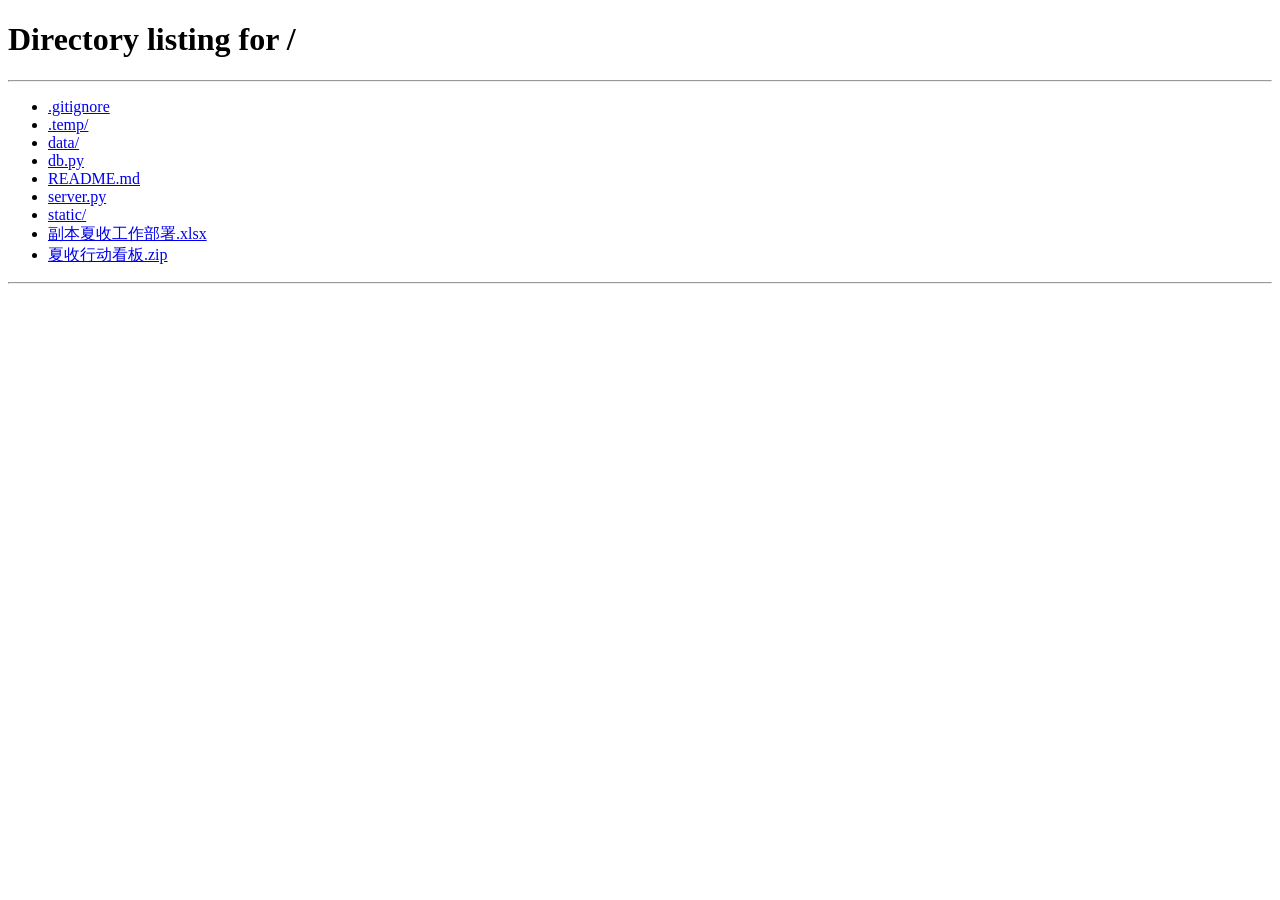
==== static/admin.html @ c6f25fa0 "feat: remove all english text, update title, set font color to white" ====
<!DOCTYPE html>
<html lang="zh-CN">
<head>
<meta charset="UTF-8">
<meta name="viewport" content="width=device-width, initial-scale=1.0">
<title>管理后台 · 夏收行动标准化穿透部署</title>
<style>
@import url('https://fonts.googleapis.com/css2?family=Orbitron:wght@400;700;900&family=Noto+Sans+SC:wght@300;400;500;700;900&display=swap');

*{margin:0;padding:0;box-sizing:border-box}

:root{
  --bg-deep:#1c3f7a;
  --bg-dark:#2860a8;
  --bg-panel:#3888d0;
  --bg-card:rgba(60,140,220,.85);
  --bg-card-hover:rgba(80,160,240,.9);
  --bg-input:rgba(40,100,180,.9);

  --cyan:#38d0ff;
  --cyan-dim:#28baee;
  --cyan-glow:rgba(56,208,255,.24);
  --cyan-bg:rgba(56,208,255,.12);
  --blue:#5a9eff;
  --blue-bright:#82c2ff;
  --blue-glow:rgba(90,158,255,.24);
  --blue-bg:rgba(90,158,255,.12);
  --teal:#50ffe0;
  --teal-dim:#28e0ba;
  --teal-glow:rgba(80,255,224,.2);
  --aurora:#9e8cfc;
  --aurora-glow:rgba(158,140,252,.2);

  --text-primary:#ffffff;
  --text-secondary:#ffffff;
  --text-dim:#e8f4ff;
  --text-accent:#ffffff;

  --border:rgba(120,200,255,.38);
  --border-hover:rgba(140,220,255,.6);
  --border-active:rgba(160,230,255,.8);
  --divider:rgba(140,200,255,.18);

  --glow-sm:0 0 10px rgba(80,180,255,.2);
  --glow-md:0 0 24px rgba(80,180,255,.14);
  --shadow-panel:0 4px 24px rgba(0,10,40,.22);

  --radius:4px;
  --font-display:'Orbitron','Noto Sans SC',monospace;
  --font-body:'Noto Sans SC','Microsoft YaHei',sans-serif;
}

body{font-family:var(--font-body);background-color:var(--bg-deep);background-image:url('/static/background.png');background-size:cover;background-position:center center;background-repeat:no-repeat;background-attachment:fixed;color:var(--text-primary);line-height:1.6;overflow-x:hidden;-webkit-font-smoothing:antialiased}

/* 全局背景：图片蓝色遮罩 + 极淡网格 */
body::before{content:'';position:fixed;inset:0;pointer-events:none;z-index:0;
  background:radial-gradient(ellipse at center,rgba(18,42,90,.82) 0%,rgba(18,42,90,.68) 35%,rgba(18,42,90,.5) 70%,rgba(18,42,90,.45) 100%)}
body::after{content:'';position:fixed;inset:0;pointer-events:none;z-index:0;
  background:linear-gradient(rgba(0,180,255,.035) 1px,transparent 1px),
             linear-gradient(90deg,rgba(0,180,255,.035) 1px,transparent 1px);
  background-size:60px 60px}
body>*{position:relative;z-index:1}

@keyframes fadeIn{from{opacity:0;transform:translateY(8px)}to{opacity:1;transform:translateY(0)}}
@keyframes scanline{0%{top:-2px}100%{top:100%}}

/* ---- 顶部 ---- */
.admin-header{
  background:linear-gradient(180deg,rgba(28,68,130,.98),rgba(22,56,110,.95));
  padding:14px 28px;display:flex;align-items:center;gap:16px;position:relative;
  overflow:hidden;flex-wrap:wrap;border-bottom:1px solid var(--border-hover);
  box-shadow:0 2px 20px rgba(0,0,0,.3)}
.admin-header::before{content:'';position:absolute;top:0;left:0;right:0;height:2px;
  background:linear-gradient(90deg,transparent 5%,var(--cyan) 25%,var(--blue-bright) 50%,var(--cyan) 75%,transparent 95%)}
.admin-header h1{font-family:var(--font-display);font-size:18px;color:var(--cyan);
  letter-spacing:4px;text-shadow:0 0 12px var(--cyan-glow)}
.admin-header .badge-admin{padding:3px 12px;font-size:10px;color:var(--aurora);
  border:1px solid rgba(124,92,252,.4);border-radius:3px;letter-spacing:2px;
  background:rgba(124,92,252,.08)}
.admin-header .spacer{flex:1}
.admin-header .back-btn{padding:7px 18px;border:1px solid rgba(0,212,255,.2);
  border-radius:3px;background:transparent;color:var(--text-secondary);cursor:pointer;
  font-family:inherit;font-size:13px;transition:all .25s;letter-spacing:1px;text-decoration:none}
.admin-header .back-btn:hover{border-color:var(--cyan);color:var(--cyan);box-shadow:var(--glow-sm)}

/* ---- 布局 ---- */
.admin-layout{display:grid;grid-template-columns:200px 1fr;min-height:calc(100vh - 54px)}
.admin-nav{background:linear-gradient(180deg,var(--bg-panel),var(--bg-dark));
  padding:20px 0;position:sticky;top:0;align-self:start;height:calc(100vh - 54px);overflow-y:auto;
  border-right:1px solid var(--border)}
.admin-nav::before{content:'';position:absolute;top:0;left:0;right:0;bottom:0;
  background:radial-gradient(ellipse at 50% 0%,rgba(0,212,255,.06),transparent 60%);pointer-events:none}

.nav-item{display:flex;align-items:center;gap:12px;padding:14px 24px;color:var(--text-dim);
  cursor:pointer;font-size:13px;letter-spacing:2px;transition:all .25s;
  border-left:3px solid transparent;position:relative}
.nav-item:hover{color:var(--text-secondary);background:rgba(0,212,255,.03)}
.nav-item.active{color:var(--cyan);background:linear-gradient(90deg,rgba(0,212,255,.08),transparent);
  border-left-color:var(--cyan);font-weight:700;
  text-shadow:0 0 8px var(--cyan-glow)}
.nav-item .nav-icon{font-size:14px;width:20px;text-align:center;font-family:var(--font-display);opacity:.7}
.nav-section-title{padding:18px 24px 8px;font-size:10px;color:var(--text-dim);letter-spacing:3px;
  border-top:1px solid var(--divider);margin-top:8px;text-transform:uppercase}
.nav-section-title:first-child{border-top:none;margin-top:0}

.admin-main{padding:24px 28px;max-width:1400px}
.tab-panel{display:none}
.tab-panel.active{display:block;animation:fadeIn .3s}

/* ---- 通用组件 ---- */
.panel-title{font-size:16px;font-weight:700;color:var(--cyan);margin-bottom:18px;
  padding-left:14px;border-left:3px solid var(--cyan);letter-spacing:3px;display:flex;align-items:center;gap:12px;
  text-shadow:0 0 8px var(--cyan-glow)}
.panel-title .count{font-size:12px;color:var(--text-dim);font-weight:400;letter-spacing:1px}

.toolbar{display:flex;gap:12px;margin-bottom:18px;flex-wrap:wrap;align-items:center}
.search-box{flex:1;min-width:220px;position:relative}
.search-box input,.search-box select{width:100%;height:38px;border:1px solid var(--border);
  border-radius:var(--radius);padding:0 14px;font-size:13px;outline:none;
  background:var(--bg-input);color:var(--text-primary);font-family:inherit;transition:all .25s}
.search-box input:focus,.search-box select:focus{border-color:var(--cyan);
  box-shadow:0 0 0 3px var(--cyan-glow);background:rgba(0,212,255,.04)}
.search-box select option{background:var(--bg-dark);color:var(--text-primary)}
.search-box.with-icon input{padding-left:38px}
.search-box .icon{position:absolute;left:12px;top:50%;transform:translateY(-50%);
  color:var(--text-dim);font-size:14px;pointer-events:none}

.btn{padding:7px 16px;border:none;border-radius:var(--radius);font-size:12px;
  font-family:inherit;cursor:pointer;transition:all .25s;letter-spacing:1px;font-weight:700;
  display:inline-flex;align-items:center;gap:6px}
.btn-primary{background:linear-gradient(135deg,var(--cyan-dim),var(--blue));color:#fff;
  text-shadow:0 1px 2px rgba(0,0,0,.3)}
.btn-primary:hover{box-shadow:0 0 16px var(--cyan-glow);filter:brightness(1.1);transform:translateY(-1px)}
.btn-ghost{background:transparent;color:var(--text-secondary);border:1px solid var(--border)}
.btn-ghost:hover{border-color:var(--cyan);color:var(--cyan);box-shadow:var(--glow-sm)}
.btn-danger{background:transparent;color:#ff4c6a;border:1px solid rgba(255,76,106,.3)}
.btn-danger:hover{background:rgba(255,76,106,.06);border-color:#ff4c6a}
.btn-sm{padding:4px 10px;font-size:11px}

/* 统计卡片 */
.stat-grid{display:grid;grid-template-columns:repeat(auto-fill,minmax(200px,1fr));gap:14px;margin-bottom:24px}
.stat-card{background:var(--bg-card);
  border:1px solid var(--border);border-radius:var(--radius);padding:18px;
  box-shadow:var(--shadow-panel);position:relative;overflow:hidden}
.stat-card::before{content:'';position:absolute;top:0;left:0;right:0;height:2px;
  background:linear-gradient(90deg,var(--cyan),var(--blue));opacity:.6}
.stat-card .stat-label{font-size:11px;color:var(--text-dim);letter-spacing:2px;margin-bottom:8px}
.stat-card .stat-value{font-size:32px;font-weight:900;color:var(--cyan);
  font-family:var(--font-display);line-height:1;
  text-shadow:0 0 12px var(--cyan-glow)}
.stat-card .stat-sub{font-size:11px;color:var(--text-dim);margin-top:8px}

/* 表格 */
.data-table{width:100%;border-collapse:collapse;background:var(--bg-card);
  border-radius:var(--radius);overflow:hidden;box-shadow:var(--shadow-panel);font-size:12px}
.data-table thead{background:var(--bg-dark)}
.data-table th{padding:11px 14px;text-align:left;font-weight:700;color:var(--text-secondary);
  letter-spacing:1px;border-bottom:1px solid var(--border-hover);font-size:11px;white-space:nowrap}
.data-table td{padding:10px 14px;border-bottom:1px solid var(--divider);color:var(--text-primary)}
.data-table tbody tr{transition:background .15s}
.data-table tbody tr:hover{background:rgba(0,212,255,.04)}
.data-table tbody tr:last-child td{border-bottom:none}

.tag{display:inline-block;padding:2px 10px;border-radius:3px;font-size:10px;letter-spacing:1px;font-weight:700}
.tag-public{background:rgba(0,212,255,.1);color:var(--cyan)}
.tag-business{background:rgba(0,255,200,.1);color:var(--teal)}
.tag-education{background:rgba(124,92,252,.1);color:var(--aurora)}
.tag-industry{background:rgba(255,170,0,.1);color:#ffaa00}
.tag-admin{background:linear-gradient(135deg,var(--cyan-dim),var(--blue));color:#fff}
.tag-active{background:rgba(0,255,200,.08);color:var(--teal)}
.tag-stopped{background:rgba(255,255,255,.05);color:var(--text-dim)}

/* 权限矩阵 */
.access-grid{overflow-x:auto;background:var(--bg-card);border-radius:var(--radius);
  box-shadow:var(--shadow-panel);padding:18px;border:1px solid var(--border)}
.access-matrix{border-collapse:collapse;width:100%;min-width:600px}
.access-matrix th,.access-matrix td{padding:10px 8px;text-align:center;border:1px solid var(--divider);font-size:12px}
.access-matrix th{background:var(--bg-dark);color:var(--text-secondary);font-weight:700;letter-spacing:1px;font-size:11px}
.access-matrix th.row-h{background:transparent;text-align:right;padding-right:14px;border-left:none}
.access-matrix td.cell{cursor:pointer;transition:all .2s;user-select:none}
.access-matrix td.cell:hover{background:rgba(0,212,255,.06)}
.access-matrix td.cell.checked{background:linear-gradient(135deg,rgba(0,212,255,.15),rgba(46,125,255,.1));
  color:var(--cyan);font-weight:900;font-size:16px;
  box-shadow:inset 0 0 12px var(--cyan-glow)}
.access-matrix td.cell.checked::after{content:'✓'}

/* 记录卡片 */
.record-list{display:flex;flex-direction:column;gap:10px}
.record-card{background:var(--bg-card);border:1px solid var(--border);border-radius:var(--radius);
  padding:16px 18px;box-shadow:var(--shadow-panel);display:flex;align-items:center;gap:16px;
  transition:all .25s}
.record-card:hover{border-color:var(--border-hover);box-shadow:0 0 16px var(--cyan-glow);transform:translateX(2px)}
.record-card .rec-no{font-family:var(--font-display);font-size:20px;color:var(--cyan);
  opacity:.2;min-width:40px;text-align:center}
.record-card .rec-info{flex:1;min-width:0}
.record-card .rec-title{font-weight:700;color:var(--text-primary);margin-bottom:4px;font-size:13px}
.record-card .rec-meta{font-size:11px;color:var(--text-dim);display:flex;gap:14px;flex-wrap:wrap}
.record-card .rec-meta span{white-space:nowrap}
.record-card .rec-actions{display:flex;gap:8px;flex-shrink:0}

/* 弹窗 */
.modal-mask{position:fixed;inset:0;background:rgba(10,20,50,.6);backdrop-filter:blur(4px);
  display:none;align-items:center;justify-content:center;z-index:1000;padding:20px}
.modal-mask.show{display:flex;animation:fadeIn .2s}
.modal{background:linear-gradient(170deg,var(--bg-panel),var(--bg-dark));
  border:1px solid var(--border-hover);border-radius:6px;width:100%;max-width:640px;
  max-height:88vh;overflow:hidden;display:flex;flex-direction:column;
  box-shadow:0 0 40px rgba(0,212,255,.06),0 24px 80px rgba(0,0,0,.35);position:relative}
.modal.large{max-width:880px}
.modal::before{content:'';position:absolute;top:0;left:0;right:0;height:2px;
  background:linear-gradient(90deg,transparent,var(--cyan),var(--blue),var(--cyan),transparent)}
.modal-header{padding:18px 24px;border-bottom:1px solid var(--border);display:flex;
  align-items:center;justify-content:space-between}
.modal-header h3{font-family:var(--font-display);font-size:15px;color:var(--cyan);letter-spacing:3px}
.modal-close{width:28px;height:28px;border:1px solid var(--border);background:transparent;
  font-size:18px;color:var(--text-dim);cursor:pointer;line-height:1;border-radius:3px;transition:all .2s}
.modal-close:hover{border-color:var(--cyan);color:var(--cyan);box-shadow:var(--glow-sm)}
.modal-body{padding:22px 24px;overflow-y:auto;flex:1}
.modal-footer{padding:14px 24px;border-top:1px solid var(--border);display:flex;justify-content:flex-end;gap:10px}

.form-grid{display:grid;grid-template-columns:1fr 1fr;gap:14px}
.form-grid .full{grid-column:1/-1}
.form-field{margin-bottom:12px}
.form-field label{display:block;font-size:11px;font-weight:700;color:var(--text-secondary);
  margin-bottom:5px;letter-spacing:1px}
.form-field label .hint{color:var(--text-dim);font-weight:400;font-size:10px;margin-left:6px}
.form-field input,.form-field select,.form-field textarea{width:100%;border:1px solid var(--border);
  border-radius:var(--radius);padding:8px 12px;font-size:13px;outline:none;
  background:var(--bg-input);color:var(--text-primary);font-family:inherit;transition:all .2s}
.form-field input:focus,.form-field select:focus,.form-field textarea:focus{border-color:var(--cyan);
  box-shadow:0 0 0 3px var(--cyan-glow);background:rgba(0,212,255,.04)}
.form-field select option{background:var(--bg-dark);color:var(--text-primary)}
.form-field textarea{resize:vertical;min-height:64px;line-height:1.5}
.form-field .checkbox-row{display:flex;align-items:center;gap:8px;height:36px}
.form-field .checkbox-row input{width:auto;accent-color:var(--cyan)}

.toast{position:fixed;top:24px;left:50%;transform:translateX(-50%) translateY(-100px);
  background:linear-gradient(135deg,var(--bg-panel),var(--bg-dark));
  color:var(--text-primary);padding:12px 28px;border-radius:var(--radius);font-size:13px;
  letter-spacing:1px;z-index:2000;border:1px solid var(--border-hover);
  box-shadow:0 8px 24px rgba(0,0,0,.25),0 0 16px var(--cyan-glow);
  transition:transform .3s}
.toast.show{transform:translateX(-50%) translateY(0)}
.toast.error{border-color:rgba(255,76,106,.4);box-shadow:0 8px 24px rgba(0,0,0,.3),0 0 20px rgba(255,76,106,.15)}
.toast.success{border-color:rgba(0,255,200,.4);box-shadow:0 8px 24px rgba(0,0,0,.3),0 0 20px var(--teal-glow)}

.empty{text-align:center;padding:48px 20px;color:var(--text-dim);font-size:13px;letter-spacing:2px}
.loading{text-align:center;padding:40px;color:var(--text-dim);font-size:12px}

@media(max-width:900px){
  .admin-layout{grid-template-columns:1fr}
  .admin-nav{display:flex;height:auto;position:relative;overflow-x:auto;padding:8px;
    border-right:none;border-bottom:1px solid var(--border)}
  .nav-item{padding:10px 16px;border-left:none;border-bottom:3px solid transparent}
  .nav-item.active{border-left:none;border-bottom-color:var(--cyan)}
  .nav-section-title{display:none}
  .form-grid{grid-template-columns:1fr}
}
</style>
</head>
<body>

<div class="admin-header">
  <h1>管理后台</h1>
  <span class="badge-admin">仅总经理</span>
  <div class="spacer"></div>
  <a class="back-btn" href="javascript:void(0)" id="backToBoard" onclick="backToBoard()">&#8592; 返回看板</a>
</div>

<div class="admin-layout">
  <nav class="admin-nav">
    <div class="nav-section-title">概览</div>
    <div class="nav-item active" data-tab="overview"><span class="nav-icon">O</span>数据概览</div>
    <div class="nav-section-title">管理</div>
    <div class="nav-item" data-tab="users"><span class="nav-icon">U</span>人员管理</div>
    <div class="nav-item" data-tab="access"><span class="nav-icon">A</span>权限分配</div>
    <div class="nav-item" data-tab="content"><span class="nav-icon">E</span>内容编辑</div>
  </nav>
  <main class="admin-main">
    <section class="tab-panel active" id="tab-overview"></section>
    <section class="tab-panel" id="tab-users"></section>
    <section class="tab-panel" id="tab-access"></section>
    <section class="tab-panel" id="tab-content"></section>
  </main>
</div>

<div class="modal-mask" id="modalMask">
  <div class="modal" id="modalBox">
    <div class="modal-header"><h3 id="modalTitle"></h3><button class="modal-close" onclick="closeModal()">&times;</button></div>
    <div class="modal-body" id="modalBody"></div>
    <div class="modal-footer" id="modalFooter"></div>
  </div>
</div>

<div class="toast" id="toast"></div>

<script>
/* ====== 全局 ====== */
const TOKEN = new URLSearchParams(location.search).get('token') || sessionStorage.getItem('admin_token') || '';
if(TOKEN) sessionStorage.setItem('admin_token', TOKEN);
if(!TOKEN){ location.href='/'; }

function backToBoard(){
  location.href='/?token='+encodeURIComponent(TOKEN);
}

/* 颜色映射：原始暖色 → 亮色系（确保在蓝卡片上可读） */
function mapColor(c){
  const m={'#8B1A1A':'#00e8ff','#C0392B':'#90d4ff','#A63A3A':'#c8b8ff','#2E7D32':'#40ffd8',
           '#1565c0':'#00e8ff','#2e7d32':'#40ffd8','#7b1fa2':'#c8b8ff','#e65100':'#ffaa00'};
  return m[c]||'#00e8ff';
}

const ZONE_LABEL = {public:'公众战区',business:'商业战区',education:'教科战区',industry:'行业战区',all:'全部战区'};
const ZONE_CLASS = {public:'tag-public',business:'tag-business',education:'tag-education',industry:'tag-industry',all:'tag-admin'};
let DASHBOARD=null, RECORD_SCHEMA=null;

async function api(path, {method='GET', body}={}){
  const sep = path.includes('?')?'&':'?';
  const url = path + sep + 'token=' + encodeURIComponent(TOKEN);
  const opts = {method};
  if(body!==undefined){ opts.headers={'Content-Type':'application/json'}; opts.body=JSON.stringify(body); }
  const res = await fetch(url, opts);
  if(res.status===401){ location.href='/'; throw new Error('未登录'); }
  if(res.status===403){ toast('需要总经理权限','error'); throw new Error('无权限'); }
  if(!res.ok){ const d=await res.json().catch(()=>({})); throw new Error(d.detail||'请求失败'); }
  return res.json();
}

function esc(s){return String(s??'').replace(/&/g,'&amp;').replace(/</g,'&lt;').replace(/>/g,'&gt;').replace(/"/g,'&quot;');}
function toast(msg, type=''){
  const t=document.getElementById('toast');
  t.textContent=msg; t.className='toast show '+type;
  clearTimeout(t._t); t._t=setTimeout(()=>t.className='toast '+type, 2400);
}
function openModal(title, bodyHTML, footerHTML, large){
  document.getElementById('modalTitle').textContent=title;
  document.getElementById('modalBody').innerHTML=bodyHTML;
  document.getElementById('modalFooter').innerHTML=footerHTML||'';
  document.getElementById('modalBox').className='modal'+(large?' large':'');
  document.getElementById('modalMask').classList.add('show');
}
function closeModal(){document.getElementById('modalMask').classList.remove('show');}
document.getElementById('modalMask').addEventListener('click',e=>{if(e.target.id==='modalMask')closeModal();});

/* Tab 切换 */
const TAB_LOADERS = {overview:loadOverview, users:loadUsers, access:loadAccess, content:loadContent};
document.querySelectorAll('.nav-item').forEach(item=>{
  item.addEventListener('click',()=>{
    document.querySelectorAll('.nav-item').forEach(n=>n.classList.remove('active'));
    document.querySelectorAll('.tab-panel').forEach(p=>p.classList.remove('active'));
    item.classList.add('active');
    const tab=item.dataset.tab;
    document.getElementById('tab-'+tab).classList.add('active');
    TAB_LOADERS[tab]();
  });
});

/* ====== 数据概览 ====== */
async function loadOverview(){
  const el=document.getElementById('tab-overview');
  el.innerHTML='<div class="loading">加载中...</div>';
  try{
    DASHBOARD = await api('/api/admin/dashboard');
    const zu = DASHBOARD.zone_users;
    el.innerHTML=`
      <div class="panel-title">数据概览</div>
      <div class="stat-grid">
        <div class="stat-card"><div class="stat-label">在册人员</div><div class="stat-value">${DASHBOARD.users}</div><div class="stat-sub">个岗位账号</div></div>
        <div class="stat-card"><div class="stat-label">部署记录</div><div class="stat-value">${DASHBOARD.records}</div><div class="stat-sub">条业务数据</div></div>
        <div class="stat-card"><div class="stat-label">权限规则</div><div class="stat-value">${DASHBOARD.access_rules}</div><div class="stat-sub">条授权关系</div></div>
        <div class="stat-card"><div class="stat-label">战役数</div><div class="stat-value">${DASHBOARD.battles.length}</div><div class="stat-sub">个战役</div></div>
      </div>
      <div class="panel-title">各战区人员分布</div>
      <div class="stat-grid">
        ${DASHBOARD.warzones.map(w=>`
          <div class="stat-card"><div class="stat-label">${esc(w.name)}</div><div class="stat-value">${zu[w.id]||0}</div><div class="stat-sub">人</div></div>
        `).join('')}
      </div>
      <div class="panel-title">战役清单</div>
      <div style="display:grid;grid-template-columns:repeat(auto-fill,minmax(180px,1fr));gap:10px">
        ${DASHBOARD.battles.map(b=>`<div style="background:var(--bg-card);border:1px solid var(--border);border-left:3px solid ${mapColor(b.color)};padding:12px 16px;border-radius:var(--radius)"><div style="font-weight:700;color:${mapColor(b.color)}">${esc(b.name)}</div><div style="font-size:10px;color:var(--text-dim);margin-top:4px">编号 ${esc(b.id)}</div></div>`).join('')}
      </div>`;
  }catch(e){ el.innerHTML='<div class="empty">加载失败：'+esc(e.message)+'</div>'; }
}

/* ====== 人员管理 ====== */
let USERS_STATE = {q:'', zone:''};

async function loadUsers(){
  const el=document.getElementById('tab-users');
  el.innerHTML=`
    <div class="panel-title">人员管理 <span class="count" id="usersCount"></span></div>
    <div class="toolbar">
      <div class="search-box with-icon"><span class="icon">&#128269;</span><input id="userQ" placeholder="搜索姓名 / 岗位 / 电话 / 账号" value="${esc(USERS_STATE.q)}"></div>
      <select id="userZone" style="width:150px;height:38px;border:1px solid var(--border);border-radius:var(--radius);padding:0 12px;background:var(--bg-input);color:var(--text-primary);font-family:inherit">
        <option value="">全部战区</option>
        <option value="public"${USERS_STATE.zone==='public'?' selected':''}>公众战区</option>
        <option value="business"${USERS_STATE.zone==='business'?' selected':''}>商业战区</option>
        <option value="education"${USERS_STATE.zone==='education'?' selected':''}>教科战区</option>
        <option value="industry"${USERS_STATE.zone==='industry'?' selected':''}>行业战区</option>
      </select>
      <button class="btn btn-primary" onclick="fetchUsers()">搜索</button>
      <button class="btn btn-ghost" onclick="openUserEdit(null)">+ 新增人员</button>
    </div>
    <div id="usersTable"><div class="loading">加载中...</div></div>`;
  document.getElementById('userQ').addEventListener('keydown',e=>{if(e.key==='Enter')fetchUsers();});
  document.getElementById('userZone').addEventListener('change',()=>{USERS_STATE.zone=document.getElementById('userZone').value;fetchUsers();});
  fetchUsers();
}

async function fetchUsers(){
  const q=document.getElementById('userQ').value.trim();
  USERS_STATE.q=q;
  const params=new URLSearchParams({q, zone:USERS_STATE.zone});
  try{
    const data=await api('/api/admin/users?'+params.toString());
    document.getElementById('usersCount').textContent='共 '+data.total+' 人';
    const tb=document.getElementById('usersTable');
    if(!data.users.length){ tb.innerHTML='<div class="empty">无匹配人员</div>'; return; }
    tb.innerHTML=`
      <table class="data-table">
        <thead><tr><th>姓名</th><th>岗位</th><th>战区</th><th>电话</th><th>登录账号</th><th>角色</th><th>状态</th><th>操作</th></tr></thead>
        <tbody>${data.users.map(u=>`
          <tr>
            <td style="font-weight:700">${esc(u.name)}</td>
            <td>${esc(u.role_name)}</td>
            <td><span class="tag ${ZONE_CLASS[u.zone]||''}">${esc(ZONE_LABEL[u.zone]||u.zone_name)}</span></td>
            <td style="color:var(--text-dim)">${esc(u.phone||'—')}</td>
            <td style="font-size:11px;color:var(--text-dim)">${esc(u.username)}</td>
            <td>${u.is_admin?'<span class="tag tag-admin">管理员</span>':'<span style="color:var(--text-dim)">普通</span>'}</td>
            <td>${u.is_active?'<span class="tag tag-active">在用</span>':'<span class="tag tag-stopped">停用</span>'}</td>
            <td>
              <button class="btn btn-ghost btn-sm" onclick="openUserEdit(${u.id})">编辑</button>
              ${u.is_active?`<button class="btn btn-danger btn-sm" onclick="stopUser(${u.id},'${esc(u.name)}')">停用</button>`:''}
            </td>
          </tr>`).join('')}
        </tbody>
      </table>`;
  }catch(e){ document.getElementById('usersTable').innerHTML='<div class="empty">加载失败：'+esc(e.message)+'</div>'; }
}

async function openUserEdit(uid){
  let u=null;
  if(uid){
    const all=await api('/api/admin/users?q=');
    u=all.users.find(x=>x.id===uid);
    if(!u){toast('人员不存在','error');return;}
  }
  const zones=Object.entries(ZONE_LABEL).filter(([k])=>k!=='all');
  openModal(uid?'编辑人员':'新增人员', `
    <div class="form-grid">
      <div class="form-field"><label>姓名</label><input id="f_name" value="${esc(u?.name||'')}"></div>
      <div class="form-field"><label>岗位名称</label><input id="f_role_name" value="${esc(u?.role_name||'')}"></div>
      <div class="form-field"><label>电话 <span class="hint">（暂未用于登录）</span></label><input id="f_phone" value="${esc(u?.phone||'')}"></div>
      <div class="form-field"><label>所属战区</label><select id="f_zone">${zones.map(([k,v])=>`<option value="${k}"${u?.zone===k?' selected':''}>${v}</option>`).join('')}</select></div>
      <div class="form-field"><label>登录账号 <span class="hint">${uid?'留空不修改':'默认同岗位'}</span></label><input id="f_username" value="${esc(u?.username||'')}" ${uid?'':'placeholder="默认同岗位名"'}></div>
      <div class="form-field"><label>密码 <span class="hint">${uid?'留空不修改':'默认 123456'}</span></label><input id="f_password" type="password" placeholder="留空不修改"></div>
      <div class="form-field full"><div class="checkbox-row"><input id="f_admin" type="checkbox" ${u?.is_admin?'checked':''}> <label for="f_admin" style="margin:0">设为总经理（可访问全部数据与管理后台）</label></div></div>
    </div>`,
    `<button class="btn btn-ghost" onclick="closeModal()">取消</button><button class="btn btn-primary" onclick="saveUser(${uid||0})">保存</button>`);
}

async function saveUser(uid){
  const body={
    name:document.getElementById('f_name').value.trim(),
    role_name:document.getElementById('f_role_name').value.trim(),
    phone:document.getElementById('f_phone').value.trim(),
    zone:document.getElementById('f_zone').value,
    username:document.getElementById('f_username').value.trim(),
    password:document.getElementById('f_password').value,
    is_admin:document.getElementById('f_admin').checked,
  };
  if(!body.name||!body.role_name){toast('姓名与岗位必填','error');return;}
  try{
    if(uid) await api('/api/admin/users/'+uid,{method:'PUT',body});
    else{
      if(!body.username) body.username=body.role_name;
      await api('/api/admin/users',{method:'POST',body});
    }
    toast(uid?'已更新':'已新增','success'); closeModal(); fetchUsers();
  }catch(e){toast(e.message,'error');}
}

async function stopUser(uid,name){
  if(!confirm('确认停用「'+name+'」？停用后该账号无法登录。'))return;
  try{ await api('/api/admin/users/'+uid,{method:'DELETE'}); toast('已停用','success'); fetchUsers(); }
  catch(e){toast(e.message,'error');}
}

/* ====== 权限分配 ====== */
let ACCESS_STATE={role_id:'',battles:[],warzones:[],granted:new Set(),roles:[]};

async function loadAccess(){
  const el=document.getElementById('tab-access');
  el.innerHTML='<div class="loading">加载中...</div>';
  try{
    const data=await api('/api/admin/access');
    ACCESS_STATE.battles=data.battles; ACCESS_STATE.warzones=data.warzones; ACCESS_STATE.roles=data.roles;
    el.innerHTML=`
      <div class="panel-title">权限分配</div>
      <div class="toolbar">
        <div class="search-box"><select id="accessRole" onchange="selectRole(this.value)">
          <option value="">— 选择岗位 —</option>
          ${data.roles.map(r=>`<option value="${esc(r.role_id)}">${esc(r.role_name)}（${esc(r.zone_name)}）</option>`).join('')}
        </select></div>
      </div>
      <div id="accessBox" style="margin-top:12px"><div class="empty">请先选择一个岗位</div></div>`;
    if(ACCESS_STATE.role_id){ document.getElementById('accessRole').value=ACCESS_STATE.role_id; selectRole(ACCESS_STATE.role_id); }
  }catch(e){ el.innerHTML='<div class="empty">加载失败：'+esc(e.message)+'</div>'; }
}

async function selectRole(roleId){
  ACCESS_STATE.role_id=roleId;
  const box=document.getElementById('accessBox');
  if(!roleId){ box.innerHTML='<div class="empty">请先选择一个岗位</div>'; return; }
  box.innerHTML='<div class="loading">加载权限...</div>';
  try{
    const d=await api('/api/admin/access?role_id='+encodeURIComponent(roleId));
    ACCESS_STATE.granted=new Set((d.granted||[]).map(g=>g[0]+'|'+g[1]));
    renderMatrix();
  }catch(e){ box.innerHTML='<div class="empty">加载失败：'+esc(e.message)+'</div>'; }
}

function renderMatrix(){
  const box=document.getElementById('accessBox');
  const bs=ACCESS_STATE.battles, ws=ACCESS_STATE.warzones;
  let html=`<div class="access-grid">
    <table class="access-matrix">
      <thead><tr><th class="row-h">战役 \\ 战区</th>${ws.map(w=>`<th style="color:${mapColor(w.color)}">${esc(w.name)}</th>`).join('')}</tr></thead>
      <tbody>
        ${bs.map(b=>`<tr><th class="row-h" style="color:${mapColor(b.color)}">${esc(b.name)}</th>
          ${ws.map(w=>{const k=b.id+'|'+w.id;return `<td class="cell${ACCESS_STATE.granted.has(k)?' checked':''}" onclick="toggleCell('${b.id}','${w.id}')"></td>`;}).join('')}
        </tr>`).join('')}
      </tbody>
    </table>
    <div style="margin-top:14px;display:flex;gap:10px;align-items:center;flex-wrap:wrap">
      <span style="font-size:11px;color:var(--text-dim)">共 ${ACCESS_STATE.granted.size} 个授权</span>
      <button class="btn btn-ghost btn-sm" onclick="toggleAll(true)">全选</button>
      <button class="btn btn-ghost btn-sm" onclick="toggleAll(false)">全不选</button>
      <div style="flex:1"></div>
      <button class="btn btn-primary" onclick="saveAccess()">保存权限</button>
    </div>
  </div>`;
  box.innerHTML=html;
}

function toggleCell(bid,wid){
  const k=bid+'|'+wid;
  if(ACCESS_STATE.granted.has(k)) ACCESS_STATE.granted.delete(k); else ACCESS_STATE.granted.add(k);
  const cells=document.querySelectorAll('#accessBox .cell');
  const bs=ACCESS_STATE.battles, ws=ACCESS_STATE.warzones;
  cells.forEach((c,i)=>{
    const b=Math.floor(i/ws.length), w=i%ws.length;
    const key=bs[b].id+'|'+ws[w].id;
    c.classList.toggle('checked', ACCESS_STATE.granted.has(key));
  });
  const cnt=document.querySelector('#accessBox span');
  if(cnt) cnt.textContent='共 '+ACCESS_STATE.granted.size+' 个授权';
}

function toggleAll(on){
  if(on){
    ACCESS_STATE.battles.forEach(b=>ACCESS_STATE.warzones.forEach(w=>ACCESS_STATE.granted.add(b.id+'|'+w.id)));
  }else{ ACCESS_STATE.granted.clear(); }
  renderMatrix();
}

async function saveAccess(){
  if(!ACCESS_STATE.role_id){toast('请先选择岗位','error');return;}
  const grants=[...ACCESS_STATE.granted].map(k=>{const[b,w]=k.split('|');return{battle_id:b,warzone_id:w};});
  try{
    await api('/api/admin/access',{method:'PUT',body:{role_id:ACCESS_STATE.role_id,grants}});
    toast('权限已保存（'+grants.length+' 条）','success');
  }catch(e){toast(e.message,'error');}
}

/* ====== 内容编辑 ====== */
let CONTENT_STATE={battle_id:'',zone_id:''};

async function loadContent(){
  const el=document.getElementById('tab-content');
  if(!RECORD_SCHEMA){
    try{ RECORD_SCHEMA=await api('/api/admin/record-schema'); }
    catch(e){ el.innerHTML='<div class="empty">加载失败：'+esc(e.message)+'</div>'; return; }
  }
  el.innerHTML=`
    <div class="panel-title">内容编辑 <span class="count" id="recCount"></span></div>
    <div class="toolbar">
      <select id="fltBattle" style="height:38px;border:1px solid var(--border);border-radius:var(--radius);padding:0 12px;background:var(--bg-input);color:var(--text-primary);font-family:inherit;min-width:150px">
        <option value="">全部战役</option>
        ${RECORD_SCHEMA.battles.map(b=>`<option value="${b.id}"${CONTENT_STATE.battle_id===b.id?' selected':''}>${esc(b.name)}</option>`).join('')}
      </select>
      <select id="fltZone" style="height:38px;border:1px solid var(--border);border-radius:var(--radius);padding:0 12px;background:var(--bg-input);color:var(--text-primary);font-family:inherit;min-width:130px">
        <option value="">全部战区</option>
        ${RECORD_SCHEMA.warzones.map(w=>`<option value="${w.id}"${CONTENT_STATE.zone_id===w.id?' selected':''}>${esc(w.name)}</option>`).join('')}
      </select>
      <button class="btn btn-primary" onclick="fetchRecords()">筛选</button>
      <button class="btn btn-ghost" onclick="openRecordEdit(null)">+ 新增记录</button>
    </div>
    <div id="recordList"><div class="loading">加载中...</div></div>`;
  document.getElementById('fltBattle').addEventListener('change',()=>{CONTENT_STATE.battle_id=document.getElementById('fltBattle').value;});
  document.getElementById('fltZone').addEventListener('change',()=>{CONTENT_STATE.zone_id=document.getElementById('fltZone').value;});
  fetchRecords();
}

async function fetchRecords(){
  const p=new URLSearchParams();
  if(CONTENT_STATE.battle_id)p.set('battle_id',CONTENT_STATE.battle_id);
  if(CONTENT_STATE.zone_id)p.set('zone_id',CONTENT_STATE.zone_id);
  try{
    const d=await api('/api/admin/records?'+p.toString());
    document.getElementById('recCount').textContent='共 '+d.total+' 条';
    const el=document.getElementById('recordList');
    if(!d.records.length){ el.innerHTML='<div class="empty">无记录，点击"新增记录"添加</div>'; return; }
    el.innerHTML='<div class="record-list">'+d.records.map(r=>`
      <div class="record-card">
        <div class="rec-no">${esc(r.id)}</div>
        <div class="rec-info">
          <div class="rec-title">${esc(r.battle_name||'未命名战役')} · ${esc(r.path_name||'—')} · ${esc(r.scene_name?(r.scene_name.slice(0,20)+'...'):'（路径级）')}</div>
          <div class="rec-meta">
            <span>战区：${esc(r.warzone_name||'—')}</span>
            <span>路径：${esc(r.path_no||'—')}</span>
            <span>场景：${esc(r.scene_no||'—')}</span>
            <span>作战角色：${esc(r.combat_role||'—')}</span>
            ${r.updated_by?`<span>最后修改：${esc(r.updated_by)}</span>`:''}
          </div>
        </div>
        <div class="rec-actions">
          <button class="btn btn-ghost btn-sm" onclick="openRecordEdit(${r.id})">编辑</button>
          <button class="btn btn-danger btn-sm" onclick="delRecord(${r.id})">删除</button>
        </div>
      </div>`).join('')+'</div>';
  }catch(e){ document.getElementById('recordList').innerHTML='<div class="empty">加载失败：'+esc(e.message)+'</div>'; }
}

async function openRecordEdit(rid){
  let rec={};
  if(rid){
    const d=await api('/api/admin/records');
    rec=d.records.find(r=>r.id===rid)||{};
  }
  const fs=RECORD_SCHEMA.fields;
  const zs=RECORD_SCHEMA.warzones;
  const formHTML=`<div class="form-grid">${fs.map(f=>{
    const val=rec[f.key]??'';
    if(f.type==='select_warzone'){
      return `<div class="form-field full"><label>${esc(f.label)}</label><select id="rf_${f.key}"><option value="">— 请选择 —</option>${zs.map(z=>`<option value="${esc(z.name)}" ${val===z.name?'selected':''}>${esc(z.name)}</option>`).join('')}</select></div>`;
    }
    if(f.type==='textarea'){
      return `<div class="form-field full"><label>${esc(f.label)}</label><textarea id="rf_${f.key}">${esc(val)}</textarea></div>`;
    }
    return `<div class="form-field"><label>${esc(f.label)}</label><input id="rf_${f.key}" value="${esc(val)}"></div>`;
  }).join('')}</div>`;
  openModal(rid?'编辑记录 #'+rid:'新增记录', formHTML,
    `<button class="btn btn-ghost" onclick="closeModal()">取消</button><button class="btn btn-primary" onclick="saveRecord(${rid||0})">${rid?'保存修改':'创建'}</button>`, true);
}

async function saveRecord(rid){
  const body={};
  RECORD_SCHEMA.fields.forEach(f=>{ body[f.key]=document.getElementById('rf_'+f.key).value.trim(); });
  if(!body.battle_name){toast('战役名称必填','error');return;}
  try{
    if(rid) await api('/api/admin/records/'+rid,{method:'PUT',body});
    else await api('/api/admin/records',{method:'POST',body});
    toast(rid?'已保存':'已创建','success'); closeModal(); fetchRecords();
  }catch(e){toast(e.message,'error');}
}

async function delRecord(rid){
  if(!confirm('确认删除记录 #'+rid+'？此操作不可恢复。'))return;
  try{ await api('/api/admin/records/'+rid,{method:'DELETE'}); toast('已删除','success'); fetchRecords(); }
  catch(e){toast(e.message,'error');}
}

/* 启动 */
loadOverview();
</script>
</body>
</html>
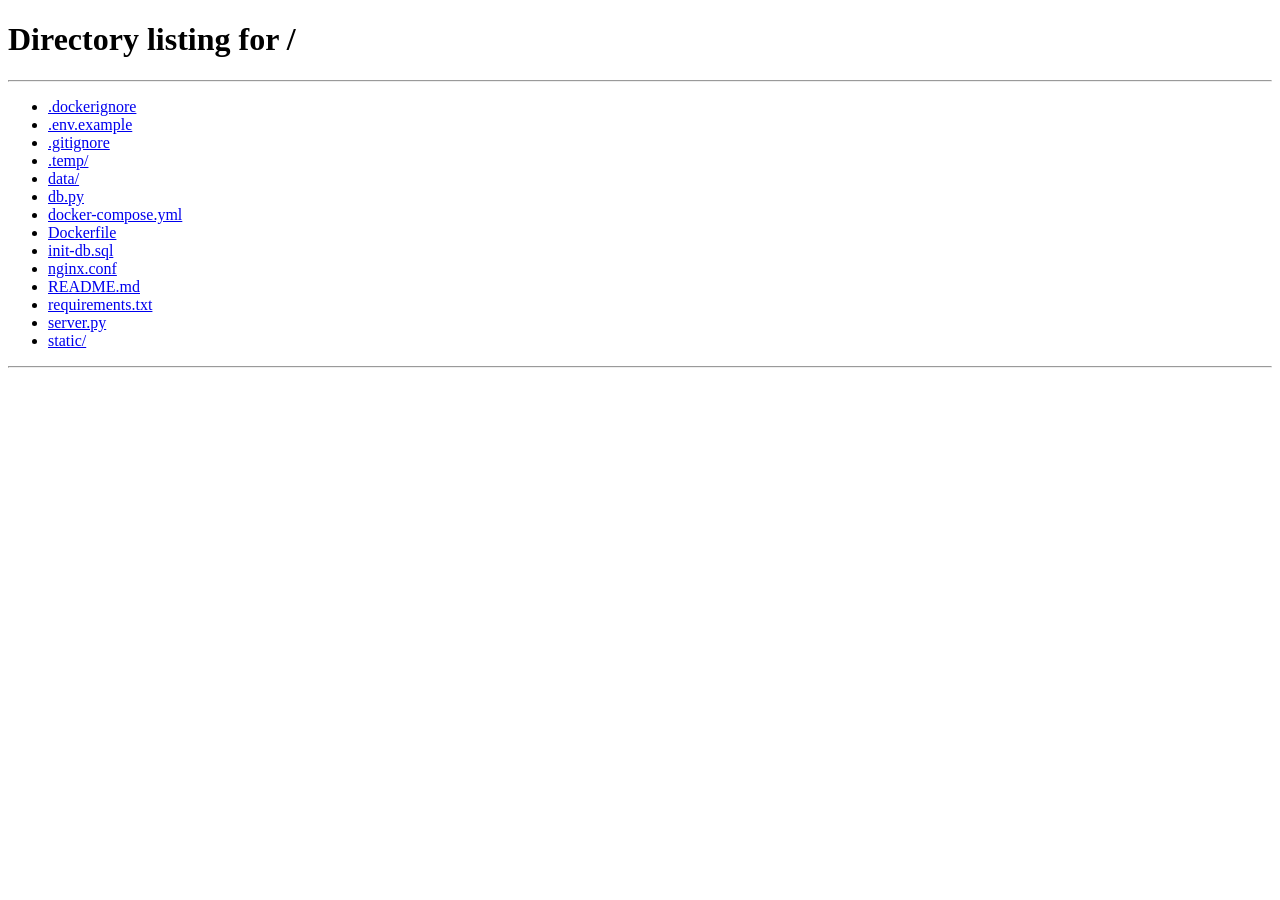
==== commit fbea06e3: "重构HTML/CSS/JS分离、修复登录页滚动bug、导入144条部署数据、排除test目录 - HTML/CSS/JS分离：index.html和admin.html拆分为纯结构，CSS移至stat" ====
--- a/static/admin.html
+++ b/static/admin.html
@@ -4,259 +4,7 @@
 <meta charset="UTF-8">
 <meta name="viewport" content="width=device-width, initial-scale=1.0">
 <title>管理后台 · 夏收行动标准化穿透部署</title>
-<style>
-@import url('https://fonts.googleapis.com/css2?family=Orbitron:wght@400;700;900&family=Noto+Sans+SC:wght@300;400;500;700;900&display=swap');
-
-*{margin:0;padding:0;box-sizing:border-box}
-
-:root{
-  --bg-deep:#1c3f7a;
-  --bg-dark:#2860a8;
-  --bg-panel:#3888d0;
-  --bg-card:rgba(60,140,220,.85);
-  --bg-card-hover:rgba(80,160,240,.9);
-  --bg-input:rgba(40,100,180,.9);
-
-  --cyan:#38d0ff;
-  --cyan-dim:#28baee;
-  --cyan-glow:rgba(56,208,255,.24);
-  --cyan-bg:rgba(56,208,255,.12);
-  --blue:#5a9eff;
-  --blue-bright:#82c2ff;
-  --blue-glow:rgba(90,158,255,.24);
-  --blue-bg:rgba(90,158,255,.12);
-  --teal:#50ffe0;
-  --teal-dim:#28e0ba;
-  --teal-glow:rgba(80,255,224,.2);
-  --aurora:#9e8cfc;
-  --aurora-glow:rgba(158,140,252,.2);
-
-  --text-primary:#ffffff;
-  --text-secondary:#ffffff;
-  --text-dim:#e8f4ff;
-  --text-accent:#ffffff;
-
-  --border:rgba(120,200,255,.38);
-  --border-hover:rgba(140,220,255,.6);
-  --border-active:rgba(160,230,255,.8);
-  --divider:rgba(140,200,255,.18);
-
-  --glow-sm:0 0 10px rgba(80,180,255,.2);
-  --glow-md:0 0 24px rgba(80,180,255,.14);
-  --shadow-panel:0 4px 24px rgba(0,10,40,.22);
-
-  --radius:4px;
-  --font-display:'Orbitron','Noto Sans SC',monospace;
-  --font-body:'Noto Sans SC','Microsoft YaHei',sans-serif;
-}
-
-body{font-family:var(--font-body);background-color:var(--bg-deep);background-image:url('/static/background.png');background-size:cover;background-position:center center;background-repeat:no-repeat;background-attachment:fixed;color:var(--text-primary);line-height:1.6;overflow-x:hidden;-webkit-font-smoothing:antialiased}
-
-/* 全局背景：图片蓝色遮罩 + 极淡网格 */
-body::before{content:'';position:fixed;inset:0;pointer-events:none;z-index:0;
-  background:radial-gradient(ellipse at center,rgba(18,42,90,.82) 0%,rgba(18,42,90,.68) 35%,rgba(18,42,90,.5) 70%,rgba(18,42,90,.45) 100%)}
-body::after{content:'';position:fixed;inset:0;pointer-events:none;z-index:0;
-  background:linear-gradient(rgba(0,180,255,.035) 1px,transparent 1px),
-             linear-gradient(90deg,rgba(0,180,255,.035) 1px,transparent 1px);
-  background-size:60px 60px}
-body>*{position:relative;z-index:1}
-
-@keyframes fadeIn{from{opacity:0;transform:translateY(8px)}to{opacity:1;transform:translateY(0)}}
-@keyframes scanline{0%{top:-2px}100%{top:100%}}
-
-/* ---- 顶部 ---- */
-.admin-header{
-  background:linear-gradient(180deg,rgba(28,68,130,.98),rgba(22,56,110,.95));
-  padding:14px 28px;display:flex;align-items:center;gap:16px;position:relative;
-  overflow:hidden;flex-wrap:wrap;border-bottom:1px solid var(--border-hover);
-  box-shadow:0 2px 20px rgba(0,0,0,.3)}
-.admin-header::before{content:'';position:absolute;top:0;left:0;right:0;height:2px;
-  background:linear-gradient(90deg,transparent 5%,var(--cyan) 25%,var(--blue-bright) 50%,var(--cyan) 75%,transparent 95%)}
-.admin-header h1{font-family:var(--font-display);font-size:18px;color:var(--cyan);
-  letter-spacing:4px;text-shadow:0 0 12px var(--cyan-glow)}
-.admin-header .badge-admin{padding:3px 12px;font-size:10px;color:var(--aurora);
-  border:1px solid rgba(124,92,252,.4);border-radius:3px;letter-spacing:2px;
-  background:rgba(124,92,252,.08)}
-.admin-header .spacer{flex:1}
-.admin-header .back-btn{padding:7px 18px;border:1px solid rgba(0,212,255,.2);
-  border-radius:3px;background:transparent;color:var(--text-secondary);cursor:pointer;
-  font-family:inherit;font-size:13px;transition:all .25s;letter-spacing:1px;text-decoration:none}
-.admin-header .back-btn:hover{border-color:var(--cyan);color:var(--cyan);box-shadow:var(--glow-sm)}
-
-/* ---- 布局 ---- */
-.admin-layout{display:grid;grid-template-columns:200px 1fr;min-height:calc(100vh - 54px)}
-.admin-nav{background:linear-gradient(180deg,var(--bg-panel),var(--bg-dark));
-  padding:20px 0;position:sticky;top:0;align-self:start;height:calc(100vh - 54px);overflow-y:auto;
-  border-right:1px solid var(--border)}
-.admin-nav::before{content:'';position:absolute;top:0;left:0;right:0;bottom:0;
-  background:radial-gradient(ellipse at 50% 0%,rgba(0,212,255,.06),transparent 60%);pointer-events:none}
-
-.nav-item{display:flex;align-items:center;gap:12px;padding:14px 24px;color:var(--text-dim);
-  cursor:pointer;font-size:13px;letter-spacing:2px;transition:all .25s;
-  border-left:3px solid transparent;position:relative}
-.nav-item:hover{color:var(--text-secondary);background:rgba(0,212,255,.03)}
-.nav-item.active{color:var(--cyan);background:linear-gradient(90deg,rgba(0,212,255,.08),transparent);
-  border-left-color:var(--cyan);font-weight:700;
-  text-shadow:0 0 8px var(--cyan-glow)}
-.nav-item .nav-icon{font-size:14px;width:20px;text-align:center;font-family:var(--font-display);opacity:.7}
-.nav-section-title{padding:18px 24px 8px;font-size:10px;color:var(--text-dim);letter-spacing:3px;
-  border-top:1px solid var(--divider);margin-top:8px;text-transform:uppercase}
-.nav-section-title:first-child{border-top:none;margin-top:0}
-
-.admin-main{padding:24px 28px;max-width:1400px}
-.tab-panel{display:none}
-.tab-panel.active{display:block;animation:fadeIn .3s}
-
-/* ---- 通用组件 ---- */
-.panel-title{font-size:16px;font-weight:700;color:var(--cyan);margin-bottom:18px;
-  padding-left:14px;border-left:3px solid var(--cyan);letter-spacing:3px;display:flex;align-items:center;gap:12px;
-  text-shadow:0 0 8px var(--cyan-glow)}
-.panel-title .count{font-size:12px;color:var(--text-dim);font-weight:400;letter-spacing:1px}
-
-.toolbar{display:flex;gap:12px;margin-bottom:18px;flex-wrap:wrap;align-items:center}
-.search-box{flex:1;min-width:220px;position:relative}
-.search-box input,.search-box select{width:100%;height:38px;border:1px solid var(--border);
-  border-radius:var(--radius);padding:0 14px;font-size:13px;outline:none;
-  background:var(--bg-input);color:var(--text-primary);font-family:inherit;transition:all .25s}
-.search-box input:focus,.search-box select:focus{border-color:var(--cyan);
-  box-shadow:0 0 0 3px var(--cyan-glow);background:rgba(0,212,255,.04)}
-.search-box select option{background:var(--bg-dark);color:var(--text-primary)}
-.search-box.with-icon input{padding-left:38px}
-.search-box .icon{position:absolute;left:12px;top:50%;transform:translateY(-50%);
-  color:var(--text-dim);font-size:14px;pointer-events:none}
-
-.btn{padding:7px 16px;border:none;border-radius:var(--radius);font-size:12px;
-  font-family:inherit;cursor:pointer;transition:all .25s;letter-spacing:1px;font-weight:700;
-  display:inline-flex;align-items:center;gap:6px}
-.btn-primary{background:linear-gradient(135deg,var(--cyan-dim),var(--blue));color:#fff;
-  text-shadow:0 1px 2px rgba(0,0,0,.3)}
-.btn-primary:hover{box-shadow:0 0 16px var(--cyan-glow);filter:brightness(1.1);transform:translateY(-1px)}
-.btn-ghost{background:transparent;color:var(--text-secondary);border:1px solid var(--border)}
-.btn-ghost:hover{border-color:var(--cyan);color:var(--cyan);box-shadow:var(--glow-sm)}
-.btn-danger{background:transparent;color:#ff4c6a;border:1px solid rgba(255,76,106,.3)}
-.btn-danger:hover{background:rgba(255,76,106,.06);border-color:#ff4c6a}
-.btn-sm{padding:4px 10px;font-size:11px}
-
-/* 统计卡片 */
-.stat-grid{display:grid;grid-template-columns:repeat(auto-fill,minmax(200px,1fr));gap:14px;margin-bottom:24px}
-.stat-card{background:var(--bg-card);
-  border:1px solid var(--border);border-radius:var(--radius);padding:18px;
-  box-shadow:var(--shadow-panel);position:relative;overflow:hidden}
-.stat-card::before{content:'';position:absolute;top:0;left:0;right:0;height:2px;
-  background:linear-gradient(90deg,var(--cyan),var(--blue));opacity:.6}
-.stat-card .stat-label{font-size:11px;color:var(--text-dim);letter-spacing:2px;margin-bottom:8px}
-.stat-card .stat-value{font-size:32px;font-weight:900;color:var(--cyan);
-  font-family:var(--font-display);line-height:1;
-  text-shadow:0 0 12px var(--cyan-glow)}
-.stat-card .stat-sub{font-size:11px;color:var(--text-dim);margin-top:8px}
-
-/* 表格 */
-.data-table{width:100%;border-collapse:collapse;background:var(--bg-card);
-  border-radius:var(--radius);overflow:hidden;box-shadow:var(--shadow-panel);font-size:12px}
-.data-table thead{background:var(--bg-dark)}
-.data-table th{padding:11px 14px;text-align:left;font-weight:700;color:var(--text-secondary);
-  letter-spacing:1px;border-bottom:1px solid var(--border-hover);font-size:11px;white-space:nowrap}
-.data-table td{padding:10px 14px;border-bottom:1px solid var(--divider);color:var(--text-primary)}
-.data-table tbody tr{transition:background .15s}
-.data-table tbody tr:hover{background:rgba(0,212,255,.04)}
-.data-table tbody tr:last-child td{border-bottom:none}
-
-.tag{display:inline-block;padding:2px 10px;border-radius:3px;font-size:10px;letter-spacing:1px;font-weight:700}
-.tag-public{background:rgba(0,212,255,.1);color:var(--cyan)}
-.tag-business{background:rgba(0,255,200,.1);color:var(--teal)}
-.tag-education{background:rgba(124,92,252,.1);color:var(--aurora)}
-.tag-industry{background:rgba(255,170,0,.1);color:#ffaa00}
-.tag-admin{background:linear-gradient(135deg,var(--cyan-dim),var(--blue));color:#fff}
-.tag-active{background:rgba(0,255,200,.08);color:var(--teal)}
-.tag-stopped{background:rgba(255,255,255,.05);color:var(--text-dim)}
-
-/* 权限矩阵 */
-.access-grid{overflow-x:auto;background:var(--bg-card);border-radius:var(--radius);
-  box-shadow:var(--shadow-panel);padding:18px;border:1px solid var(--border)}
-.access-matrix{border-collapse:collapse;width:100%;min-width:600px}
-.access-matrix th,.access-matrix td{padding:10px 8px;text-align:center;border:1px solid var(--divider);font-size:12px}
-.access-matrix th{background:var(--bg-dark);color:var(--text-secondary);font-weight:700;letter-spacing:1px;font-size:11px}
-.access-matrix th.row-h{background:transparent;text-align:right;padding-right:14px;border-left:none}
-.access-matrix td.cell{cursor:pointer;transition:all .2s;user-select:none}
-.access-matrix td.cell:hover{background:rgba(0,212,255,.06)}
-.access-matrix td.cell.checked{background:linear-gradient(135deg,rgba(0,212,255,.15),rgba(46,125,255,.1));
-  color:var(--cyan);font-weight:900;font-size:16px;
-  box-shadow:inset 0 0 12px var(--cyan-glow)}
-.access-matrix td.cell.checked::after{content:'✓'}
-
-/* 记录卡片 */
-.record-list{display:flex;flex-direction:column;gap:10px}
-.record-card{background:var(--bg-card);border:1px solid var(--border);border-radius:var(--radius);
-  padding:16px 18px;box-shadow:var(--shadow-panel);display:flex;align-items:center;gap:16px;
-  transition:all .25s}
-.record-card:hover{border-color:var(--border-hover);box-shadow:0 0 16px var(--cyan-glow);transform:translateX(2px)}
-.record-card .rec-no{font-family:var(--font-display);font-size:20px;color:var(--cyan);
-  opacity:.2;min-width:40px;text-align:center}
-.record-card .rec-info{flex:1;min-width:0}
-.record-card .rec-title{font-weight:700;color:var(--text-primary);margin-bottom:4px;font-size:13px}
-.record-card .rec-meta{font-size:11px;color:var(--text-dim);display:flex;gap:14px;flex-wrap:wrap}
-.record-card .rec-meta span{white-space:nowrap}
-.record-card .rec-actions{display:flex;gap:8px;flex-shrink:0}
-
-/* 弹窗 */
-.modal-mask{position:fixed;inset:0;background:rgba(10,20,50,.6);backdrop-filter:blur(4px);
-  display:none;align-items:center;justify-content:center;z-index:1000;padding:20px}
-.modal-mask.show{display:flex;animation:fadeIn .2s}
-.modal{background:linear-gradient(170deg,var(--bg-panel),var(--bg-dark));
-  border:1px solid var(--border-hover);border-radius:6px;width:100%;max-width:640px;
-  max-height:88vh;overflow:hidden;display:flex;flex-direction:column;
-  box-shadow:0 0 40px rgba(0,212,255,.06),0 24px 80px rgba(0,0,0,.35);position:relative}
-.modal.large{max-width:880px}
-.modal::before{content:'';position:absolute;top:0;left:0;right:0;height:2px;
-  background:linear-gradient(90deg,transparent,var(--cyan),var(--blue),var(--cyan),transparent)}
-.modal-header{padding:18px 24px;border-bottom:1px solid var(--border);display:flex;
-  align-items:center;justify-content:space-between}
-.modal-header h3{font-family:var(--font-display);font-size:15px;color:var(--cyan);letter-spacing:3px}
-.modal-close{width:28px;height:28px;border:1px solid var(--border);background:transparent;
-  font-size:18px;color:var(--text-dim);cursor:pointer;line-height:1;border-radius:3px;transition:all .2s}
-.modal-close:hover{border-color:var(--cyan);color:var(--cyan);box-shadow:var(--glow-sm)}
-.modal-body{padding:22px 24px;overflow-y:auto;flex:1}
-.modal-footer{padding:14px 24px;border-top:1px solid var(--border);display:flex;justify-content:flex-end;gap:10px}
-
-.form-grid{display:grid;grid-template-columns:1fr 1fr;gap:14px}
-.form-grid .full{grid-column:1/-1}
-.form-field{margin-bottom:12px}
-.form-field label{display:block;font-size:11px;font-weight:700;color:var(--text-secondary);
-  margin-bottom:5px;letter-spacing:1px}
-.form-field label .hint{color:var(--text-dim);font-weight:400;font-size:10px;margin-left:6px}
-.form-field input,.form-field select,.form-field textarea{width:100%;border:1px solid var(--border);
-  border-radius:var(--radius);padding:8px 12px;font-size:13px;outline:none;
-  background:var(--bg-input);color:var(--text-primary);font-family:inherit;transition:all .2s}
-.form-field input:focus,.form-field select:focus,.form-field textarea:focus{border-color:var(--cyan);
-  box-shadow:0 0 0 3px var(--cyan-glow);background:rgba(0,212,255,.04)}
-.form-field select option{background:var(--bg-dark);color:var(--text-primary)}
-.form-field textarea{resize:vertical;min-height:64px;line-height:1.5}
-.form-field .checkbox-row{display:flex;align-items:center;gap:8px;height:36px}
-.form-field .checkbox-row input{width:auto;accent-color:var(--cyan)}
-
-.toast{position:fixed;top:24px;left:50%;transform:translateX(-50%) translateY(-100px);
-  background:linear-gradient(135deg,var(--bg-panel),var(--bg-dark));
-  color:var(--text-primary);padding:12px 28px;border-radius:var(--radius);font-size:13px;
-  letter-spacing:1px;z-index:2000;border:1px solid var(--border-hover);
-  box-shadow:0 8px 24px rgba(0,0,0,.25),0 0 16px var(--cyan-glow);
-  transition:transform .3s}
-.toast.show{transform:translateX(-50%) translateY(0)}
-.toast.error{border-color:rgba(255,76,106,.4);box-shadow:0 8px 24px rgba(0,0,0,.3),0 0 20px rgba(255,76,106,.15)}
-.toast.success{border-color:rgba(0,255,200,.4);box-shadow:0 8px 24px rgba(0,0,0,.3),0 0 20px var(--teal-glow)}
-
-.empty{text-align:center;padding:48px 20px;color:var(--text-dim);font-size:13px;letter-spacing:2px}
-.loading{text-align:center;padding:40px;color:var(--text-dim);font-size:12px}
-
-@media(max-width:900px){
-  .admin-layout{grid-template-columns:1fr}
-  .admin-nav{display:flex;height:auto;position:relative;overflow-x:auto;padding:8px;
-    border-right:none;border-bottom:1px solid var(--border)}
-  .nav-item{padding:10px 16px;border-left:none;border-bottom:3px solid transparent}
-  .nav-item.active{border-left:none;border-bottom-color:var(--cyan)}
-  .nav-section-title{display:none}
-  .form-grid{grid-template-columns:1fr}
-}
-</style>
+<link rel="stylesheet" href="/static/css/admin.css">
 </head>
 <body>
 
@@ -284,397 +32,15 @@
   </main>
 </div>
 
-<div class="modal-mask" id="modalMask">
-  <div class="modal" id="modalBox">
-    <div class="modal-header"><h3 id="modalTitle"></h3><button class="modal-close" onclick="closeModal()">&times;</button></div>
-    <div class="modal-body" id="modalBody"></div>
-    <div class="modal-footer" id="modalFooter"></div>
-  </div>
+<div class="admin-drawer-mask" id="drawerMask"></div>
+<div class="admin-drawer" id="adminDrawer">
+  <div class="drawer-header"><h3 id="drawerTitle"></h3><button class="drawer-close" onclick="closeDrawer()">&times;</button></div>
+  <div class="drawer-body" id="drawerBody"></div>
+  <div class="drawer-footer" id="drawerFooter"></div>
 </div>
 
 <div class="toast" id="toast"></div>
 
-<script>
-/* ====== 全局 ====== */
-const TOKEN = new URLSearchParams(location.search).get('token') || sessionStorage.getItem('admin_token') || '';
-if(TOKEN) sessionStorage.setItem('admin_token', TOKEN);
-if(!TOKEN){ location.href='/'; }
-
-function backToBoard(){
-  location.href='/?token='+encodeURIComponent(TOKEN);
-}
-
-/* 颜色映射：原始暖色 → 亮色系（确保在蓝卡片上可读） */
-function mapColor(c){
-  const m={'#8B1A1A':'#00e8ff','#C0392B':'#90d4ff','#A63A3A':'#c8b8ff','#2E7D32':'#40ffd8',
-           '#1565c0':'#00e8ff','#2e7d32':'#40ffd8','#7b1fa2':'#c8b8ff','#e65100':'#ffaa00'};
-  return m[c]||'#00e8ff';
-}
-
-const ZONE_LABEL = {public:'公众战区',business:'商业战区',education:'教科战区',industry:'行业战区',all:'全部战区'};
-const ZONE_CLASS = {public:'tag-public',business:'tag-business',education:'tag-education',industry:'tag-industry',all:'tag-admin'};
-let DASHBOARD=null, RECORD_SCHEMA=null;
-
-async function api(path, {method='GET', body}={}){
-  const sep = path.includes('?')?'&':'?';
-  const url = path + sep + 'token=' + encodeURIComponent(TOKEN);
-  const opts = {method};
-  if(body!==undefined){ opts.headers={'Content-Type':'application/json'}; opts.body=JSON.stringify(body); }
-  const res = await fetch(url, opts);
-  if(res.status===401){ location.href='/'; throw new Error('未登录'); }
-  if(res.status===403){ toast('需要总经理权限','error'); throw new Error('无权限'); }
-  if(!res.ok){ const d=await res.json().catch(()=>({})); throw new Error(d.detail||'请求失败'); }
-  return res.json();
-}
-
-function esc(s){return String(s??'').replace(/&/g,'&amp;').replace(/</g,'&lt;').replace(/>/g,'&gt;').replace(/"/g,'&quot;');}
-function toast(msg, type=''){
-  const t=document.getElementById('toast');
-  t.textContent=msg; t.className='toast show '+type;
-  clearTimeout(t._t); t._t=setTimeout(()=>t.className='toast '+type, 2400);
-}
-function openModal(title, bodyHTML, footerHTML, large){
-  document.getElementById('modalTitle').textContent=title;
-  document.getElementById('modalBody').innerHTML=bodyHTML;
-  document.getElementById('modalFooter').innerHTML=footerHTML||'';
-  document.getElementById('modalBox').className='modal'+(large?' large':'');
-  document.getElementById('modalMask').classList.add('show');
-}
-function closeModal(){document.getElementById('modalMask').classList.remove('show');}
-document.getElementById('modalMask').addEventListener('click',e=>{if(e.target.id==='modalMask')closeModal();});
-
-/* Tab 切换 */
-const TAB_LOADERS = {overview:loadOverview, users:loadUsers, access:loadAccess, content:loadContent};
-document.querySelectorAll('.nav-item').forEach(item=>{
-  item.addEventListener('click',()=>{
-    document.querySelectorAll('.nav-item').forEach(n=>n.classList.remove('active'));
-    document.querySelectorAll('.tab-panel').forEach(p=>p.classList.remove('active'));
-    item.classList.add('active');
-    const tab=item.dataset.tab;
-    document.getElementById('tab-'+tab).classList.add('active');
-    TAB_LOADERS[tab]();
-  });
-});
-
-/* ====== 数据概览 ====== */
-async function loadOverview(){
-  const el=document.getElementById('tab-overview');
-  el.innerHTML='<div class="loading">加载中...</div>';
-  try{
-    DASHBOARD = await api('/api/admin/dashboard');
-    const zu = DASHBOARD.zone_users;
-    el.innerHTML=`
-      <div class="panel-title">数据概览</div>
-      <div class="stat-grid">
-        <div class="stat-card"><div class="stat-label">在册人员</div><div class="stat-value">${DASHBOARD.users}</div><div class="stat-sub">个岗位账号</div></div>
-        <div class="stat-card"><div class="stat-label">部署记录</div><div class="stat-value">${DASHBOARD.records}</div><div class="stat-sub">条业务数据</div></div>
-        <div class="stat-card"><div class="stat-label">权限规则</div><div class="stat-value">${DASHBOARD.access_rules}</div><div class="stat-sub">条授权关系</div></div>
-        <div class="stat-card"><div class="stat-label">战役数</div><div class="stat-value">${DASHBOARD.battles.length}</div><div class="stat-sub">个战役</div></div>
-      </div>
-      <div class="panel-title">各战区人员分布</div>
-      <div class="stat-grid">
-        ${DASHBOARD.warzones.map(w=>`
-          <div class="stat-card"><div class="stat-label">${esc(w.name)}</div><div class="stat-value">${zu[w.id]||0}</div><div class="stat-sub">人</div></div>
-        `).join('')}
-      </div>
-      <div class="panel-title">战役清单</div>
-      <div style="display:grid;grid-template-columns:repeat(auto-fill,minmax(180px,1fr));gap:10px">
-        ${DASHBOARD.battles.map(b=>`<div style="background:var(--bg-card);border:1px solid var(--border);border-left:3px solid ${mapColor(b.color)};padding:12px 16px;border-radius:var(--radius)"><div style="font-weight:700;color:${mapColor(b.color)}">${esc(b.name)}</div><div style="font-size:10px;color:var(--text-dim);margin-top:4px">编号 ${esc(b.id)}</div></div>`).join('')}
-      </div>`;
-  }catch(e){ el.innerHTML='<div class="empty">加载失败：'+esc(e.message)+'</div>'; }
-}
-
-/* ====== 人员管理 ====== */
-let USERS_STATE = {q:'', zone:''};
-
-async function loadUsers(){
-  const el=document.getElementById('tab-users');
-  el.innerHTML=`
-    <div class="panel-title">人员管理 <span class="count" id="usersCount"></span></div>
-    <div class="toolbar">
-      <div class="search-box with-icon"><span class="icon">&#128269;</span><input id="userQ" placeholder="搜索姓名 / 岗位 / 电话 / 账号" value="${esc(USERS_STATE.q)}"></div>
-      <select id="userZone" style="width:150px;height:38px;border:1px solid var(--border);border-radius:var(--radius);padding:0 12px;background:var(--bg-input);color:var(--text-primary);font-family:inherit">
-        <option value="">全部战区</option>
-        <option value="public"${USERS_STATE.zone==='public'?' selected':''}>公众战区</option>
-        <option value="business"${USERS_STATE.zone==='business'?' selected':''}>商业战区</option>
-        <option value="education"${USERS_STATE.zone==='education'?' selected':''}>教科战区</option>
-        <option value="industry"${USERS_STATE.zone==='industry'?' selected':''}>行业战区</option>
-      </select>
-      <button class="btn btn-primary" onclick="fetchUsers()">搜索</button>
-      <button class="btn btn-ghost" onclick="openUserEdit(null)">+ 新增人员</button>
-    </div>
-    <div id="usersTable"><div class="loading">加载中...</div></div>`;
-  document.getElementById('userQ').addEventListener('keydown',e=>{if(e.key==='Enter')fetchUsers();});
-  document.getElementById('userZone').addEventListener('change',()=>{USERS_STATE.zone=document.getElementById('userZone').value;fetchUsers();});
-  fetchUsers();
-}
-
-async function fetchUsers(){
-  const q=document.getElementById('userQ').value.trim();
-  USERS_STATE.q=q;
-  const params=new URLSearchParams({q, zone:USERS_STATE.zone});
-  try{
-    const data=await api('/api/admin/users?'+params.toString());
-    document.getElementById('usersCount').textContent='共 '+data.total+' 人';
-    const tb=document.getElementById('usersTable');
-    if(!data.users.length){ tb.innerHTML='<div class="empty">无匹配人员</div>'; return; }
-    tb.innerHTML=`
-      <table class="data-table">
-        <thead><tr><th>姓名</th><th>岗位</th><th>战区</th><th>电话</th><th>登录账号</th><th>角色</th><th>状态</th><th>操作</th></tr></thead>
-        <tbody>${data.users.map(u=>`
-          <tr>
-            <td style="font-weight:700">${esc(u.name)}</td>
-            <td>${esc(u.role_name)}</td>
-            <td><span class="tag ${ZONE_CLASS[u.zone]||''}">${esc(ZONE_LABEL[u.zone]||u.zone_name)}</span></td>
-            <td style="color:var(--text-dim)">${esc(u.phone||'—')}</td>
-            <td style="font-size:11px;color:var(--text-dim)">${esc(u.username)}</td>
-            <td>${u.is_admin?'<span class="tag tag-admin">管理员</span>':'<span style="color:var(--text-dim)">普通</span>'}</td>
-            <td>${u.is_active?'<span class="tag tag-active">在用</span>':'<span class="tag tag-stopped">停用</span>'}</td>
-            <td>
-              <button class="btn btn-ghost btn-sm" onclick="openUserEdit(${u.id})">编辑</button>
-              ${u.is_active?`<button class="btn btn-danger btn-sm" onclick="stopUser(${u.id},'${esc(u.name)}')">停用</button>`:''}
-            </td>
-          </tr>`).join('')}
-        </tbody>
-      </table>`;
-  }catch(e){ document.getElementById('usersTable').innerHTML='<div class="empty">加载失败：'+esc(e.message)+'</div>'; }
-}
-
-async function openUserEdit(uid){
-  let u=null;
-  if(uid){
-    const all=await api('/api/admin/users?q=');
-    u=all.users.find(x=>x.id===uid);
-    if(!u){toast('人员不存在','error');return;}
-  }
-  const zones=Object.entries(ZONE_LABEL).filter(([k])=>k!=='all');
-  openModal(uid?'编辑人员':'新增人员', `
-    <div class="form-grid">
-      <div class="form-field"><label>姓名</label><input id="f_name" value="${esc(u?.name||'')}"></div>
-      <div class="form-field"><label>岗位名称</label><input id="f_role_name" value="${esc(u?.role_name||'')}"></div>
-      <div class="form-field"><label>电话 <span class="hint">（暂未用于登录）</span></label><input id="f_phone" value="${esc(u?.phone||'')}"></div>
-      <div class="form-field"><label>所属战区</label><select id="f_zone">${zones.map(([k,v])=>`<option value="${k}"${u?.zone===k?' selected':''}>${v}</option>`).join('')}</select></div>
-      <div class="form-field"><label>登录账号 <span class="hint">${uid?'留空不修改':'默认同岗位'}</span></label><input id="f_username" value="${esc(u?.username||'')}" ${uid?'':'placeholder="默认同岗位名"'}></div>
-      <div class="form-field"><label>密码 <span class="hint">${uid?'留空不修改':'默认 123456'}</span></label><input id="f_password" type="password" placeholder="留空不修改"></div>
-      <div class="form-field full"><div class="checkbox-row"><input id="f_admin" type="checkbox" ${u?.is_admin?'checked':''}> <label for="f_admin" style="margin:0">设为总经理（可访问全部数据与管理后台）</label></div></div>
-    </div>`,
-    `<button class="btn btn-ghost" onclick="closeModal()">取消</button><button class="btn btn-primary" onclick="saveUser(${uid||0})">保存</button>`);
-}
-
-async function saveUser(uid){
-  const body={
-    name:document.getElementById('f_name').value.trim(),
-    role_name:document.getElementById('f_role_name').value.trim(),
-    phone:document.getElementById('f_phone').value.trim(),
-    zone:document.getElementById('f_zone').value,
-    username:document.getElementById('f_username').value.trim(),
-    password:document.getElementById('f_password').value,
-    is_admin:document.getElementById('f_admin').checked,
-  };
-  if(!body.name||!body.role_name){toast('姓名与岗位必填','error');return;}
-  try{
-    if(uid) await api('/api/admin/users/'+uid,{method:'PUT',body});
-    else{
-      if(!body.username) body.username=body.role_name;
-      await api('/api/admin/users',{method:'POST',body});
-    }
-    toast(uid?'已更新':'已新增','success'); closeModal(); fetchUsers();
-  }catch(e){toast(e.message,'error');}
-}
-
-async function stopUser(uid,name){
-  if(!confirm('确认停用「'+name+'」？停用后该账号无法登录。'))return;
-  try{ await api('/api/admin/users/'+uid,{method:'DELETE'}); toast('已停用','success'); fetchUsers(); }
-  catch(e){toast(e.message,'error');}
-}
-
-/* ====== 权限分配 ====== */
-let ACCESS_STATE={role_id:'',battles:[],warzones:[],granted:new Set(),roles:[]};
-
-async function loadAccess(){
-  const el=document.getElementById('tab-access');
-  el.innerHTML='<div class="loading">加载中...</div>';
-  try{
-    const data=await api('/api/admin/access');
-    ACCESS_STATE.battles=data.battles; ACCESS_STATE.warzones=data.warzones; ACCESS_STATE.roles=data.roles;
-    el.innerHTML=`
-      <div class="panel-title">权限分配</div>
-      <div class="toolbar">
-        <div class="search-box"><select id="accessRole" onchange="selectRole(this.value)">
-          <option value="">— 选择岗位 —</option>
-          ${data.roles.map(r=>`<option value="${esc(r.role_id)}">${esc(r.role_name)}（${esc(r.zone_name)}）</option>`).join('')}
-        </select></div>
-      </div>
-      <div id="accessBox" style="margin-top:12px"><div class="empty">请先选择一个岗位</div></div>`;
-    if(ACCESS_STATE.role_id){ document.getElementById('accessRole').value=ACCESS_STATE.role_id; selectRole(ACCESS_STATE.role_id); }
-  }catch(e){ el.innerHTML='<div class="empty">加载失败：'+esc(e.message)+'</div>'; }
-}
-
-async function selectRole(roleId){
-  ACCESS_STATE.role_id=roleId;
-  const box=document.getElementById('accessBox');
-  if(!roleId){ box.innerHTML='<div class="empty">请先选择一个岗位</div>'; return; }
-  box.innerHTML='<div class="loading">加载权限...</div>';
-  try{
-    const d=await api('/api/admin/access?role_id='+encodeURIComponent(roleId));
-    ACCESS_STATE.granted=new Set((d.granted||[]).map(g=>g[0]+'|'+g[1]));
-    renderMatrix();
-  }catch(e){ box.innerHTML='<div class="empty">加载失败：'+esc(e.message)+'</div>'; }
-}
-
-function renderMatrix(){
-  const box=document.getElementById('accessBox');
-  const bs=ACCESS_STATE.battles, ws=ACCESS_STATE.warzones;
-  let html=`<div class="access-grid">
-    <table class="access-matrix">
-      <thead><tr><th class="row-h">战役 \\ 战区</th>${ws.map(w=>`<th style="color:${mapColor(w.color)}">${esc(w.name)}</th>`).join('')}</tr></thead>
-      <tbody>
-        ${bs.map(b=>`<tr><th class="row-h" style="color:${mapColor(b.color)}">${esc(b.name)}</th>
-          ${ws.map(w=>{const k=b.id+'|'+w.id;return `<td class="cell${ACCESS_STATE.granted.has(k)?' checked':''}" onclick="toggleCell('${b.id}','${w.id}')"></td>`;}).join('')}
-        </tr>`).join('')}
-      </tbody>
-    </table>
-    <div style="margin-top:14px;display:flex;gap:10px;align-items:center;flex-wrap:wrap">
-      <span style="font-size:11px;color:var(--text-dim)">共 ${ACCESS_STATE.granted.size} 个授权</span>
-      <button class="btn btn-ghost btn-sm" onclick="toggleAll(true)">全选</button>
-      <button class="btn btn-ghost btn-sm" onclick="toggleAll(false)">全不选</button>
-      <div style="flex:1"></div>
-      <button class="btn btn-primary" onclick="saveAccess()">保存权限</button>
-    </div>
-  </div>`;
-  box.innerHTML=html;
-}
-
-function toggleCell(bid,wid){
-  const k=bid+'|'+wid;
-  if(ACCESS_STATE.granted.has(k)) ACCESS_STATE.granted.delete(k); else ACCESS_STATE.granted.add(k);
-  const cells=document.querySelectorAll('#accessBox .cell');
-  const bs=ACCESS_STATE.battles, ws=ACCESS_STATE.warzones;
-  cells.forEach((c,i)=>{
-    const b=Math.floor(i/ws.length), w=i%ws.length;
-    const key=bs[b].id+'|'+ws[w].id;
-    c.classList.toggle('checked', ACCESS_STATE.granted.has(key));
-  });
-  const cnt=document.querySelector('#accessBox span');
-  if(cnt) cnt.textContent='共 '+ACCESS_STATE.granted.size+' 个授权';
-}
-
-function toggleAll(on){
-  if(on){
-    ACCESS_STATE.battles.forEach(b=>ACCESS_STATE.warzones.forEach(w=>ACCESS_STATE.granted.add(b.id+'|'+w.id)));
-  }else{ ACCESS_STATE.granted.clear(); }
-  renderMatrix();
-}
-
-async function saveAccess(){
-  if(!ACCESS_STATE.role_id){toast('请先选择岗位','error');return;}
-  const grants=[...ACCESS_STATE.granted].map(k=>{const[b,w]=k.split('|');return{battle_id:b,warzone_id:w};});
-  try{
-    await api('/api/admin/access',{method:'PUT',body:{role_id:ACCESS_STATE.role_id,grants}});
-    toast('权限已保存（'+grants.length+' 条）','success');
-  }catch(e){toast(e.message,'error');}
-}
-
-/* ====== 内容编辑 ====== */
-let CONTENT_STATE={battle_id:'',zone_id:''};
-
-async function loadContent(){
-  const el=document.getElementById('tab-content');
-  if(!RECORD_SCHEMA){
-    try{ RECORD_SCHEMA=await api('/api/admin/record-schema'); }
-    catch(e){ el.innerHTML='<div class="empty">加载失败：'+esc(e.message)+'</div>'; return; }
-  }
-  el.innerHTML=`
-    <div class="panel-title">内容编辑 <span class="count" id="recCount"></span></div>
-    <div class="toolbar">
-      <select id="fltBattle" style="height:38px;border:1px solid var(--border);border-radius:var(--radius);padding:0 12px;background:var(--bg-input);color:var(--text-primary);font-family:inherit;min-width:150px">
-        <option value="">全部战役</option>
-        ${RECORD_SCHEMA.battles.map(b=>`<option value="${b.id}"${CONTENT_STATE.battle_id===b.id?' selected':''}>${esc(b.name)}</option>`).join('')}
-      </select>
-      <select id="fltZone" style="height:38px;border:1px solid var(--border);border-radius:var(--radius);padding:0 12px;background:var(--bg-input);color:var(--text-primary);font-family:inherit;min-width:130px">
-        <option value="">全部战区</option>
-        ${RECORD_SCHEMA.warzones.map(w=>`<option value="${w.id}"${CONTENT_STATE.zone_id===w.id?' selected':''}>${esc(w.name)}</option>`).join('')}
-      </select>
-      <button class="btn btn-primary" onclick="fetchRecords()">筛选</button>
-      <button class="btn btn-ghost" onclick="openRecordEdit(null)">+ 新增记录</button>
-    </div>
-    <div id="recordList"><div class="loading">加载中...</div></div>`;
-  document.getElementById('fltBattle').addEventListener('change',()=>{CONTENT_STATE.battle_id=document.getElementById('fltBattle').value;});
-  document.getElementById('fltZone').addEventListener('change',()=>{CONTENT_STATE.zone_id=document.getElementById('fltZone').value;});
-  fetchRecords();
-}
-
-async function fetchRecords(){
-  const p=new URLSearchParams();
-  if(CONTENT_STATE.battle_id)p.set('battle_id',CONTENT_STATE.battle_id);
-  if(CONTENT_STATE.zone_id)p.set('zone_id',CONTENT_STATE.zone_id);
-  try{
-    const d=await api('/api/admin/records?'+p.toString());
-    document.getElementById('recCount').textContent='共 '+d.total+' 条';
-    const el=document.getElementById('recordList');
-    if(!d.records.length){ el.innerHTML='<div class="empty">无记录，点击"新增记录"添加</div>'; return; }
-    el.innerHTML='<div class="record-list">'+d.records.map(r=>`
-      <div class="record-card">
-        <div class="rec-no">${esc(r.id)}</div>
-        <div class="rec-info">
-          <div class="rec-title">${esc(r.battle_name||'未命名战役')} · ${esc(r.path_name||'—')} · ${esc(r.scene_name?(r.scene_name.slice(0,20)+'...'):'（路径级）')}</div>
-          <div class="rec-meta">
-            <span>战区：${esc(r.warzone_name||'—')}</span>
-            <span>路径：${esc(r.path_no||'—')}</span>
-            <span>场景：${esc(r.scene_no||'—')}</span>
-            <span>作战角色：${esc(r.combat_role||'—')}</span>
-            ${r.updated_by?`<span>最后修改：${esc(r.updated_by)}</span>`:''}
-          </div>
-        </div>
-        <div class="rec-actions">
-          <button class="btn btn-ghost btn-sm" onclick="openRecordEdit(${r.id})">编辑</button>
-          <button class="btn btn-danger btn-sm" onclick="delRecord(${r.id})">删除</button>
-        </div>
-      </div>`).join('')+'</div>';
-  }catch(e){ document.getElementById('recordList').innerHTML='<div class="empty">加载失败：'+esc(e.message)+'</div>'; }
-}
-
-async function openRecordEdit(rid){
-  let rec={};
-  if(rid){
-    const d=await api('/api/admin/records');
-    rec=d.records.find(r=>r.id===rid)||{};
-  }
-  const fs=RECORD_SCHEMA.fields;
-  const zs=RECORD_SCHEMA.warzones;
-  const formHTML=`<div class="form-grid">${fs.map(f=>{
-    const val=rec[f.key]??'';
-    if(f.type==='select_warzone'){
-      return `<div class="form-field full"><label>${esc(f.label)}</label><select id="rf_${f.key}"><option value="">— 请选择 —</option>${zs.map(z=>`<option value="${esc(z.name)}" ${val===z.name?'selected':''}>${esc(z.name)}</option>`).join('')}</select></div>`;
-    }
-    if(f.type==='textarea'){
-      return `<div class="form-field full"><label>${esc(f.label)}</label><textarea id="rf_${f.key}">${esc(val)}</textarea></div>`;
-    }
-    return `<div class="form-field"><label>${esc(f.label)}</label><input id="rf_${f.key}" value="${esc(val)}"></div>`;
-  }).join('')}</div>`;
-  openModal(rid?'编辑记录 #'+rid:'新增记录', formHTML,
-    `<button class="btn btn-ghost" onclick="closeModal()">取消</button><button class="btn btn-primary" onclick="saveRecord(${rid||0})">${rid?'保存修改':'创建'}</button>`, true);
-}
-
-async function saveRecord(rid){
-  const body={};
-  RECORD_SCHEMA.fields.forEach(f=>{ body[f.key]=document.getElementById('rf_'+f.key).value.trim(); });
-  if(!body.battle_name){toast('战役名称必填','error');return;}
-  try{
-    if(rid) await api('/api/admin/records/'+rid,{method:'PUT',body});
-    else await api('/api/admin/records',{method:'POST',body});
-    toast(rid?'已保存':'已创建','success'); closeModal(); fetchRecords();
-  }catch(e){toast(e.message,'error');}
-}
-
-async function delRecord(rid){
-  if(!confirm('确认删除记录 #'+rid+'？此操作不可恢复。'))return;
-  try{ await api('/api/admin/records/'+rid,{method:'DELETE'}); toast('已删除','success'); fetchRecords(); }
-  catch(e){toast(e.message,'error');}
-}
-
-/* 启动 */
-loadOverview();
-</script>
+<script src="/static/js/admin.js"></script>
 </body>
 </html>
--- a/static/css/admin.css
+++ b/static/css/admin.css
@@ -0,0 +1,270 @@
+@import url('https://fonts.googleapis.com/css2?family=Noto+Sans+SC:wght@300;400;500;700;900&family=ZCOOL+XiaoWei&display=swap');
+
+*{margin:0;padding:0;box-sizing:border-box}
+
+:root{
+  --bg-deep:#102a4a;
+  --bg-dark:#1a3a6b;
+  --bg-panel:#2256a0;
+  --bg-card:rgba(45,90,150,.75);
+  --bg-card-hover:rgba(60,115,190,.85);
+  --bg-input:rgba(25,60,110,.9);
+
+  --cyan:#a8d5ff;
+  --cyan-dim:#7fb8e8;
+  --cyan-glow:rgba(168,213,255,.18);
+  --cyan-bg:rgba(168,213,255,.08);
+  --blue:#6ba3d8;
+  --blue-bright:#9cc8f0;
+  --blue-glow:rgba(107,163,216,.18);
+  --blue-bg:rgba(107,163,216,.08);
+  --teal:#8eecd0;
+  --teal-dim:#6cd4b0;
+  --teal-glow:rgba(142,236,208,.15);
+  --aurora:#c4b5e8;
+  --aurora-glow:rgba(196,181,232,.15);
+
+  --text-primary:#ffffff;
+  --text-secondary:#e8eef5;
+  --text-dim:#b8c8d8;
+  --text-accent:#ffd980;
+
+  --border:rgba(150,200,250,.25);
+  --border-hover:rgba(180,220,255,.4);
+  --border-active:rgba(200,235,255,.6);
+  --divider:rgba(150,200,250,.12);
+
+  --glow-sm:0 0 12px rgba(120,180,240,.12);
+  --glow-md:0 0 24px rgba(120,180,240,.08);
+  --shadow-panel:0 8px 32px rgba(0,8,30,.3);
+
+  --radius:6px;
+  --font-display:'ZCOOL XiaoWei','Noto Sans SC',serif;
+  --font-body:'Noto Sans SC','Microsoft YaHei',sans-serif;
+}
+
+body{font-family:var(--font-body);background-color:var(--bg-deep);background-image:url('/static/background.png');
+  background-size:cover;background-position:center center;background-repeat:no-repeat;background-attachment:fixed;
+  color:var(--text-primary);line-height:1.6;overflow-x:hidden;-webkit-font-smoothing:antialiased}
+
+body::before{content:'';position:fixed;inset:0;pointer-events:none;z-index:0;
+  background:radial-gradient(ellipse at center,rgba(18,42,90,.82) 0%,rgba(18,42,90,.68) 35%,rgba(18,42,90,.5) 70%,rgba(18,42,90,.45) 100%)}
+body::after{content:'';position:fixed;inset:0;pointer-events:none;z-index:0;
+  background:linear-gradient(rgba(0,180,255,.035) 1px,transparent 1px),linear-gradient(90deg,rgba(0,180,255,.035) 1px,transparent 1px);
+  background-size:60px 60px}
+body>*{position:relative;z-index:1}
+
+@keyframes fadeIn{from{opacity:0;transform:translateY(8px)}to{opacity:1;transform:translateY(0)}}
+@keyframes scanline{0%{top:-2px}100%{top:100%}}
+
+/* ==================== 顶部 ==================== */
+.admin-header{background:linear-gradient(180deg,rgba(28,68,130,.98),rgba(22,56,110,.95));
+  padding:14px 28px;display:flex;align-items:center;gap:16px;position:relative;overflow:hidden;
+  flex-wrap:wrap;border-bottom:1px solid var(--border-hover);box-shadow:0 2px 20px rgba(0,0,0,.3)}
+.admin-header::before{content:'';position:absolute;top:0;left:0;right:0;height:2px;
+  background:linear-gradient(90deg,transparent 5%,var(--cyan) 25%,var(--blue-bright) 50%,var(--cyan) 75%,transparent 95%)}
+.admin-header h1{font-family:var(--font-display);font-size:18px;color:var(--cyan);letter-spacing:4px;text-shadow:0 0 12px var(--cyan-glow)}
+.admin-header .badge-admin{padding:3px 12px;font-size:10px;color:var(--aurora);
+  border:1px solid rgba(124,92,252,.4);border-radius:3px;letter-spacing:2px;background:rgba(124,92,252,.08);white-space:nowrap}
+.admin-header .spacer{flex:1;min-width:20px}
+.admin-header .back-btn{padding:7px 18px;border:1px solid rgba(0,212,255,.2);border-radius:3px;
+  background:transparent;color:var(--text-secondary);cursor:pointer;font-family:inherit;font-size:13px;
+  transition:all .25s;letter-spacing:1px;text-decoration:none;white-space:nowrap}
+.admin-header .back-btn:hover{border-color:var(--cyan);color:var(--cyan);box-shadow:var(--glow-sm)}
+
+/* ==================== 布局 ==================== */
+.admin-layout{display:grid;grid-template-columns:200px 1fr;min-height:calc(100vh - 54px)}
+.admin-nav{background:linear-gradient(180deg,var(--bg-panel),var(--bg-dark));padding:20px 0;
+  position:sticky;top:0;align-self:start;height:calc(100vh - 54px);overflow-y:auto;border-right:1px solid var(--border)}
+.admin-nav::before{content:'';position:absolute;top:0;left:0;right:0;bottom:0;
+  background:radial-gradient(ellipse at 50% 0%,rgba(0,212,255,.06),transparent 60%);pointer-events:none}
+
+.nav-item{display:flex;align-items:center;gap:12px;padding:14px 24px;color:var(--text-dim);
+  cursor:pointer;font-size:13px;letter-spacing:2px;transition:all .25s;border-left:3px solid transparent;position:relative}
+.nav-item:hover{color:var(--text-secondary);background:rgba(0,212,255,.03)}
+.nav-item.active{color:var(--cyan);background:linear-gradient(90deg,rgba(0,212,255,.08),transparent);
+  border-left-color:var(--cyan);font-weight:700;text-shadow:0 0 8px var(--cyan-glow)}
+.nav-item .nav-icon{font-size:14px;width:20px;text-align:center;font-family:var(--font-display);opacity:.7}
+.nav-section-title{padding:18px 24px 8px;font-size:10px;color:var(--text-dim);letter-spacing:3px;
+  border-top:1px solid var(--divider);margin-top:8px;text-transform:uppercase}
+.nav-section-title:first-child{border-top:none;margin-top:0}
+
+.admin-main{padding:24px 28px;overflow-y:auto}
+.tab-panel{display:none}
+.tab-panel.active{display:block;animation:fadeIn .3s}
+
+/* ==================== 通用组件 ==================== */
+.panel-title{font-size:16px;font-weight:700;color:var(--cyan);margin-bottom:18px;
+  padding-left:14px;border-left:3px solid var(--cyan);letter-spacing:3px;display:flex;align-items:center;gap:12px;
+  text-shadow:0 0 8px var(--cyan-glow);flex-wrap:wrap}
+.panel-title .count{font-size:12px;color:var(--text-dim);font-weight:400;letter-spacing:1px}
+
+.toolbar{display:flex;gap:12px;margin-bottom:18px;flex-wrap:wrap;align-items:center}
+.search-box{flex:1;min-width:220px;position:relative}
+.search-box input,.search-box select{width:100%;height:38px;border:1px solid var(--border);
+  border-radius:var(--radius);padding:0 14px;font-size:13px;outline:none;
+  background:var(--bg-input);color:var(--text-primary);font-family:inherit;transition:all .25s}
+.search-box input:focus,.search-box select:focus{border-color:var(--cyan);
+  box-shadow:0 0 0 3px var(--cyan-glow);background:rgba(0,212,255,.04)}
+.search-box select option{background:var(--bg-dark);color:var(--text-primary)}
+.search-box.with-icon input{padding-left:38px}
+.search-box .icon{position:absolute;left:12px;top:50%;transform:translateY(-50%);color:var(--text-dim);font-size:14px;pointer-events:none}
+
+.btn{padding:7px 16px;border:none;border-radius:var(--radius);font-size:12px;
+  font-family:inherit;cursor:pointer;transition:all .25s;letter-spacing:1px;font-weight:700;
+  display:inline-flex;align-items:center;gap:6px;white-space:nowrap}
+.btn-primary{background:linear-gradient(135deg,var(--cyan-dim),var(--blue));color:#fff;text-shadow:0 1px 2px rgba(0,0,0,.3)}
+.btn-primary:hover{box-shadow:0 0 16px var(--cyan-glow);filter:brightness(1.1);transform:translateY(-1px)}
+.btn-ghost{background:transparent;color:var(--text-secondary);border:1px solid var(--border)}
+.btn-ghost:hover{border-color:var(--cyan);color:var(--cyan);box-shadow:var(--glow-sm)}
+.btn-danger{background:transparent;color:#ff4c6a;border:1px solid rgba(255,76,106,.3)}
+.btn-danger:hover{background:rgba(255,76,106,.06);border-color:#ff4c6a}
+.btn-sm{padding:4px 10px;font-size:11px}
+
+/* 工具栏下拉框 */
+.toolbar-select{height:38px;border:1px solid var(--border);border-radius:var(--radius);padding:0 12px;
+  background:var(--bg-input);color:var(--text-primary);font-family:inherit;font-size:13px;outline:none;transition:all .25s}
+.toolbar-select:focus{border-color:var(--cyan);box-shadow:0 0 0 3px var(--cyan-glow)}
+.toolbar-select option{background:var(--bg-dark);color:var(--text-primary)}
+
+/* 表格水平滚动容器（手机端） */
+.table-scroll{overflow-x:auto;-webkit-overflow-scrolling:touch}
+.table-scroll::-webkit-scrollbar{height:5px}
+.table-scroll::-webkit-scrollbar-thumb{background:var(--border-hover);border-radius:3px}
+
+.stat-grid{display:grid;grid-template-columns:repeat(auto-fill,minmax(200px,1fr));gap:14px;margin-bottom:24px}
+.stat-card{background:var(--bg-card);border:1px solid var(--border);border-radius:var(--radius);padding:18px;
+  box-shadow:var(--shadow-panel);position:relative;overflow:hidden}
+.stat-card::before{content:'';position:absolute;top:0;left:0;right:0;height:2px;
+  background:linear-gradient(90deg,var(--cyan),var(--blue));opacity:.6}
+.stat-card .stat-label{font-size:11px;color:var(--text-dim);letter-spacing:2px;margin-bottom:8px}
+.stat-card .stat-value{font-size:32px;font-weight:900;color:var(--cyan);font-family:var(--font-display);
+  line-height:1;text-shadow:0 0 12px var(--cyan-glow)}
+.stat-card .stat-sub{font-size:11px;color:var(--text-dim);margin-top:8px}
+
+/* ==================== 表格 ==================== */
+.data-table{width:100%;border-collapse:collapse;background:var(--bg-card);border-radius:var(--radius);
+  overflow:hidden;box-shadow:var(--shadow-panel);font-size:12px}
+.data-table thead{background:var(--bg-dark)}
+.data-table th{padding:11px 14px;text-align:left;font-weight:700;color:var(--text-secondary);
+  letter-spacing:1px;border-bottom:1px solid var(--border-hover);font-size:11px;white-space:nowrap}
+.data-table td{padding:10px 14px;border-bottom:1px solid var(--divider);color:var(--text-primary)}
+.data-table tbody tr{transition:background .15s}
+.data-table tbody tr:hover{background:rgba(0,212,255,.04)}
+.data-table tbody tr:last-child td{border-bottom:none}
+
+.tag{display:inline-block;padding:2px 10px;border-radius:3px;font-size:10px;letter-spacing:1px;font-weight:700;white-space:nowrap}
+.tag-public{background:rgba(0,212,255,.1);color:var(--cyan)}
+.tag-business{background:rgba(0,255,200,.1);color:var(--teal)}
+.tag-education{background:rgba(124,92,252,.1);color:var(--aurora)}
+.tag-industry{background:rgba(255,170,0,.1);color:#ffaa00}
+.tag-admin{background:linear-gradient(135deg,var(--cyan-dim),var(--blue));color:#fff}
+.tag-active{background:rgba(0,255,200,.08);color:var(--teal)}
+.tag-stopped{background:rgba(255,255,255,.05);color:var(--text-dim)}
+
+/* ==================== 权限矩阵 ==================== */
+.access-grid{overflow-x:auto;background:var(--bg-card);border-radius:var(--radius);
+  box-shadow:var(--shadow-panel);padding:18px;border:1px solid var(--border)}
+.access-matrix{border-collapse:collapse;width:100%;min-width:600px}
+.access-matrix th,.access-matrix td{padding:10px 8px;text-align:center;border:1px solid var(--divider);font-size:12px}
+.access-matrix th{background:var(--bg-dark);color:var(--text-secondary);font-weight:700;letter-spacing:1px;font-size:11px}
+.access-matrix th.row-h{background:transparent;text-align:right;padding-right:14px;border-left:none}
+.access-matrix td.cell{cursor:pointer;transition:all .2s;user-select:none}
+.access-matrix td.cell:hover{background:rgba(0,212,255,.06)}
+.access-matrix td.cell.checked{background:linear-gradient(135deg,rgba(0,212,255,.15),rgba(46,125,255,.1));
+  color:var(--cyan);font-weight:900;font-size:16px;box-shadow:inset 0 0 12px var(--cyan-glow)}
+.access-matrix td.cell.checked::after{content:'\2713'}
+
+/* ==================== 抽屉（编辑面板） ==================== */
+.admin-drawer{position:fixed;top:0;right:-560px;width:540px;height:100vh;
+  background:linear-gradient(180deg,var(--bg-panel),var(--bg-dark));
+  box-shadow:-8px 0 40px rgba(0,0,0,.3),0 0 20px var(--cyan-glow);z-index:1000;
+  transition:right .3s ease;display:flex;flex-direction:column;border-left:2px solid var(--cyan-dim)}
+.admin-drawer.show{right:0}
+.admin-drawer.large{width:700px;right:-720px}
+.admin-drawer.large.show{right:0}
+.admin-drawer .drawer-header{padding:18px 24px;
+  background:linear-gradient(180deg,rgba(28,68,130,.98),rgba(22,56,110,.95));
+  border-bottom:1px solid var(--border);display:flex;align-items:center;justify-content:space-between;flex-shrink:0}
+.admin-drawer .drawer-header h3{font-family:var(--font-display);font-size:15px;color:var(--cyan);letter-spacing:3px}
+.admin-drawer .drawer-close{width:28px;height:28px;border:1px solid var(--border);background:transparent;
+  font-size:18px;color:var(--text-dim);cursor:pointer;line-height:1;border-radius:3px;transition:all .2s}
+.admin-drawer .drawer-close:hover{border-color:var(--cyan);color:var(--cyan);box-shadow:var(--glow-sm)}
+.admin-drawer .drawer-body{padding:22px 24px;overflow-y:auto;flex:1}
+.admin-drawer .drawer-footer{padding:14px 24px;border-top:1px solid var(--border);display:flex;justify-content:flex-end;gap:10px;flex-shrink:0}
+
+.admin-drawer-mask{position:fixed;inset:0;background:rgba(10,20,50,.3);z-index:999;display:none;transition:opacity .3s}
+.admin-drawer-mask.show{display:block}
+
+.form-grid{display:grid;grid-template-columns:1fr 1fr;gap:14px}
+.form-grid .full{grid-column:1/-1}
+.form-field{margin-bottom:12px}
+.form-field label{display:block;font-size:11px;font-weight:700;color:var(--text-secondary);margin-bottom:5px;letter-spacing:1px}
+.form-field label .hint{color:var(--text-dim);font-weight:400;font-size:10px;margin-left:6px}
+.form-field input,.form-field select,.form-field textarea{width:100%;border:1px solid var(--border);
+  border-radius:var(--radius);padding:8px 12px;font-size:13px;outline:none;
+  background:var(--bg-input);color:var(--text-primary);font-family:inherit;transition:all .2s}
+.form-field input:focus,.form-field select:focus,.form-field textarea:focus{border-color:var(--cyan);
+  box-shadow:0 0 0 3px var(--cyan-glow);background:rgba(0,212,255,.04)}
+.form-field select option{background:var(--bg-dark);color:var(--text-primary)}
+.form-field textarea{resize:vertical;min-height:64px;line-height:1.5}
+.form-field .checkbox-row{display:flex;align-items:center;gap:8px;height:36px}
+.form-field .checkbox-row input{width:auto;accent-color:var(--cyan)}
+
+.toast{position:fixed;top:24px;left:50%;transform:translateX(-50%) translateY(-100px);
+  background:linear-gradient(135deg,var(--bg-panel),var(--bg-dark));
+  color:var(--text-primary);padding:12px 28px;border-radius:var(--radius);font-size:13px;
+  letter-spacing:1px;z-index:2000;border:1px solid var(--border-hover);
+  box-shadow:0 8px 24px rgba(0,0,0,.25),0 0 16px var(--cyan-glow);transition:transform .3s}
+.toast.show{transform:translateX(-50%) translateY(0)}
+.toast.error{border-color:rgba(255,76,106,.4);box-shadow:0 8px 24px rgba(0,0,0,.3),0 0 20px rgba(255,76,106,.15)}
+.toast.success{border-color:rgba(0,255,200,.4);box-shadow:0 8px 24px rgba(0,0,0,.3),0 0 20px var(--teal-glow)}
+
+.empty{text-align:center;padding:48px 20px;color:var(--text-dim);font-size:13px;letter-spacing:2px}
+.loading{text-align:center;padding:40px;color:var(--text-dim);font-size:12px}
+
+/* ==================== 响应式（手机适配） ==================== */
+
+/* 平板 */
+@media(max-width:1024px){
+  .admin-layout{grid-template-columns:180px 1fr}
+  .admin-main{padding:20px}
+}
+
+/* 大手机 */
+@media(max-width:768px){
+  .admin-layout{grid-template-columns:1fr}
+  .admin-nav{display:flex;height:auto;position:relative;overflow-x:auto;padding:8px;
+    border-right:none;border-bottom:1px solid var(--border)}
+  .nav-item{padding:10px 16px;border-left:none;border-bottom:3px solid transparent;white-space:nowrap}
+  .nav-item.active{border-left:none;border-bottom-color:var(--cyan)}
+  .nav-section-title{display:none}
+  .admin-main{padding:16px}
+
+  .toolbar{flex-direction:column;align-items:stretch}
+  .search-box{min-width:0}
+  .btn{width:100%;justify-content:center}
+
+  .form-grid{grid-template-columns:1fr}
+  .stat-grid{grid-template-columns:repeat(2,1fr);gap:10px}
+  .stat-card{padding:14px}
+  .stat-card .stat-value{font-size:26px}
+
+  .admin-drawer,.admin-drawer.large{width:100%;right:-100%}
+  .admin-drawer.show,.admin-drawer.large.show{right:0}
+
+  /* 表格水平滚动 */
+  .data-table{font-size:11px}
+  .data-table th,.data-table td{padding:8px 10px}
+
+  .admin-header{padding:12px 16px;gap:8px}
+  .admin-header h1{font-size:16px;letter-spacing:2px}
+}
+
+/* 手机竖屏 */
+@media(max-width:480px){
+  .admin-header h1{font-size:14px}
+  .admin-header .badge-admin{font-size:9px;padding:2px 8px}
+  .stat-grid{grid-template-columns:1fr}
+  .panel-title{font-size:14px;letter-spacing:2px}
+}
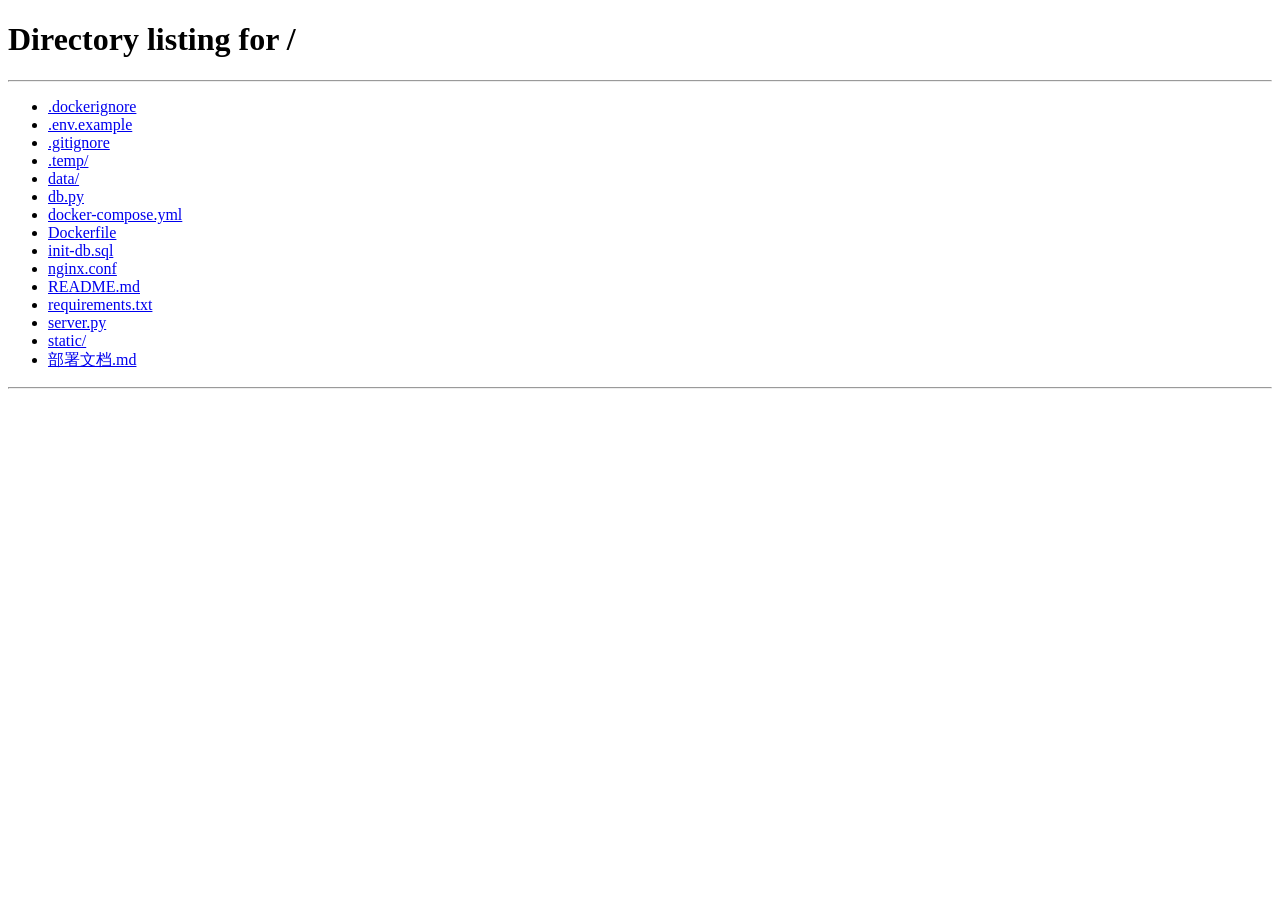
==== commit e74c36d4: "首次改密强制不可关闭+战区兵种隔离+水印20个白色+角色战区分组 - 首次改密弹窗隐藏关闭按钮和取消按钮，强制修改 - overview只返回用户本战区zones，不同战区看不到其他战区兵种 - 水印" ====
--- a/static/admin.html
+++ b/static/admin.html
@@ -41,6 +41,18 @@
 
 <div class="toast" id="toast"></div>
 
+<!-- 确认弹窗 -->
+<div class="modal-mask" id="confirmMask" style="display:none;position:fixed;inset:0;background:rgba(0,0,0,.5);z-index:3000;align-items:center;justify-content:center">
+  <div style="background:var(--bg-card,#1a2332);border:1px solid var(--border-hover,#2a3f5c);border-radius:12px;padding:0;width:360px;max-width:90vw;box-shadow:0 8px 40px rgba(0,0,0,.5)">
+    <div style="padding:18px 22px;font-size:16px;font-weight:700;color:#fff;border-bottom:1px solid var(--border-hover,#2a3f5c)" id="confirmTitle">确认操作</div>
+    <div style="padding:22px;font-size:14px;color:var(--text-secondary,#a0b4cc);line-height:1.6" id="confirmMsg"></div>
+    <div style="padding:0 22px 18px;display:flex;gap:10px;justify-content:flex-end">
+      <button id="confirmNoBtn" style="padding:8px 22px;border-radius:6px;border:1px solid var(--border-hover,#2a3f5c);background:transparent;color:var(--text-secondary,#a0b4cc);cursor:pointer;font-size:13px" onclick="closeAdminConfirm()">取消</button>
+      <button id="confirmYesBtn" style="padding:8px 22px;border-radius:6px;border:none;background:linear-gradient(135deg,#e74c3c,#c0392b);color:#fff;cursor:pointer;font-size:13px;font-weight:600" onclick="execAdminConfirm()">确认</button>
+    </div>
+  </div>
+</div>
+
 <script src="/static/js/admin.js"></script>
 </body>
 </html>
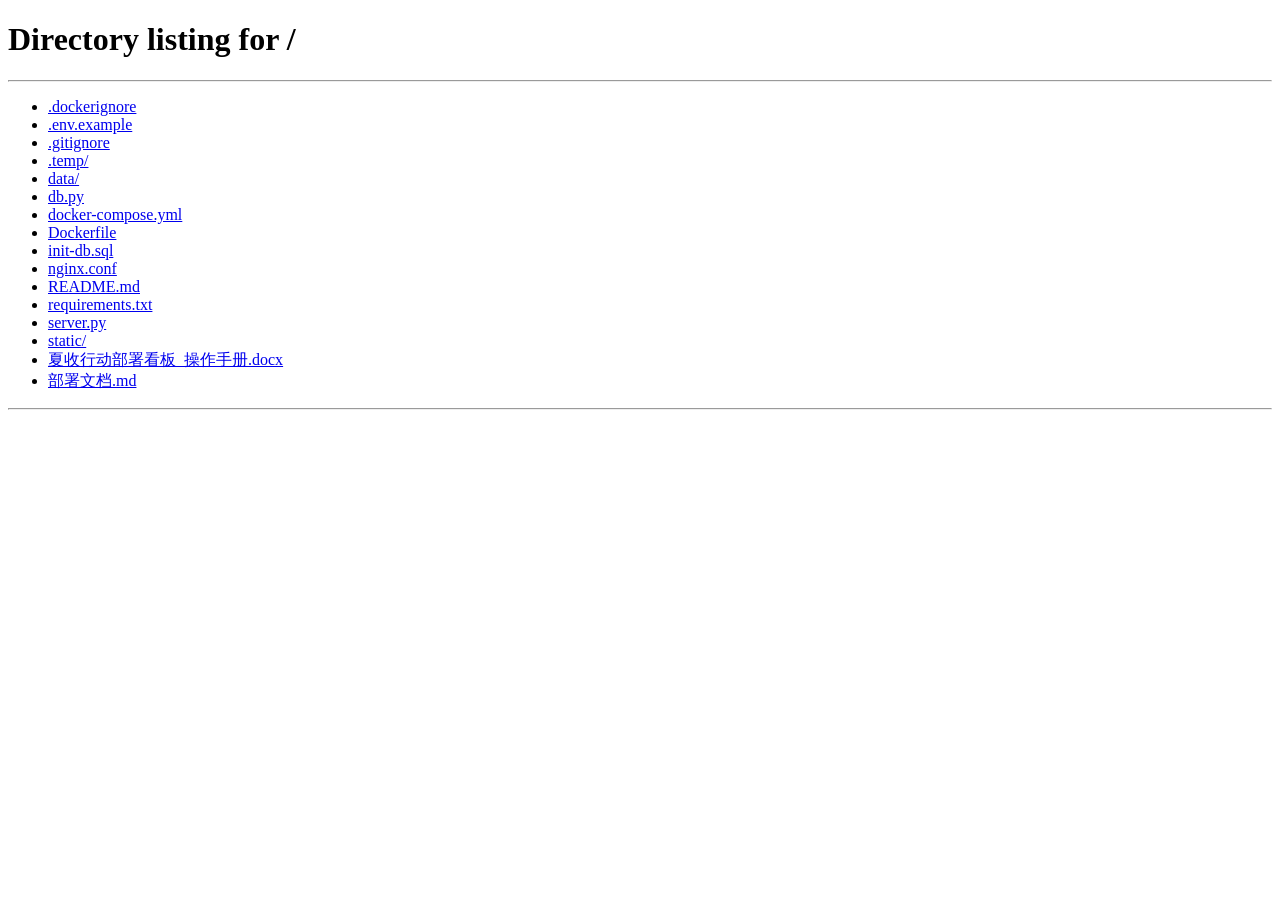
==== commit 05d16a21: "新增辅助工具模块：HTML/链接展示+模块级与工具级双层权限控制 - 数据库：新增 tool_modules/tools/tool_module_access/tool_access 四张表 - 后端" ====
--- a/static/admin.html
+++ b/static/admin.html
@@ -5,6 +5,13 @@
 <meta name="viewport" content="width=device-width, initial-scale=1.0">
 <title>管理后台 · 夏收行动标准化穿透部署</title>
 <link rel="stylesheet" href="/static/css/admin.css">
+<style>
+.watermark-layer{position:fixed;top:0;left:0;width:100%;height:100%;pointer-events:none;z-index:9999;display:none;overflow:visible}
+.watermark-layer .wm-item{position:absolute;font-size:20px;font-weight:700;color:rgba(255,255,255,.15);
+  white-space:nowrap;transform:translate(-50%,-50%) rotate(-30deg);user-select:none;letter-spacing:2px;
+  text-shadow:0 0 1px rgba(0,0,0,.5)}
+.watermark-layer:empty{display:none!important}
+</style>
 </head>
 <body>
 
@@ -23,12 +30,14 @@
     <div class="nav-item" data-tab="users"><span class="nav-icon">U</span>人员管理</div>
     <div class="nav-item" data-tab="access"><span class="nav-icon">A</span>权限分配</div>
     <div class="nav-item" data-tab="content"><span class="nav-icon">E</span>内容编辑</div>
+    <div class="nav-item" data-tab="tools"><span class="nav-icon">T</span>辅助工具</div>
   </nav>
   <main class="admin-main">
     <section class="tab-panel active" id="tab-overview"></section>
     <section class="tab-panel" id="tab-users"></section>
     <section class="tab-panel" id="tab-access"></section>
     <section class="tab-panel" id="tab-content"></section>
+    <section class="tab-panel" id="tab-tools"></section>
   </main>
 </div>
 
@@ -53,6 +62,24 @@
   </div>
 </div>
 
+<!-- 输入弹窗 -->
+<div class="modal-mask" id="promptMask" style="display:none;position:fixed;inset:0;background:rgba(0,0,0,.5);z-index:3000;align-items:center;justify-content:center">
+  <div style="background:var(--bg-card,#1a2332);border:1px solid var(--border-hover,#2a3f5c);border-radius:12px;padding:0;width:360px;max-width:90vw;box-shadow:0 8px 40px rgba(0,0,0,.5)">
+    <div style="padding:18px 22px;font-size:16px;font-weight:700;color:#fff;border-bottom:1px solid var(--border-hover,#2a3f5c)" id="promptTitle">请输入</div>
+    <div style="padding:22px;font-size:14px;color:var(--text-secondary,#a0b4cc);line-height:1.6" id="promptMsg"></div>
+    <div style="padding:0 22px 18px">
+      <input type="text" id="promptInput" style="width:100%;background:rgba(0,0,0,.25);border:1px solid var(--border-hover,#2a3f5c);border-radius:6px;color:#fff;padding:10px 14px;font-size:14px;outline:none" onkeydown="if(event.key==='Enter')execAdminPrompt()">
+    </div>
+    <div style="padding:0 22px 18px;display:flex;gap:10px;justify-content:flex-end">
+      <button style="padding:8px 22px;border-radius:6px;border:1px solid var(--border-hover,#2a3f5c);background:transparent;color:var(--text-secondary,#a0b4cc);cursor:pointer;font-size:13px" onclick="closeAdminPrompt()">取消</button>
+      <button style="padding:8px 22px;border-radius:6px;border:none;background:linear-gradient(135deg,#2196f3,#1565c0);color:#fff;cursor:pointer;font-size:13px;font-weight:600" onclick="execAdminPrompt()">确认</button>
+    </div>
+  </div>
+</div>
+
+<!-- 水印层 -->
+<div class="watermark-layer" id="watermarkLayer"></div>
+
 <script src="/static/js/admin.js"></script>
 </body>
 </html>
--- a/static/css/admin.css
+++ b/static/css/admin.css
@@ -126,6 +126,12 @@
   background:var(--bg-input);color:var(--text-primary);font-family:inherit;font-size:13px;outline:none;transition:all .25s}
 .toolbar-select:focus{border-color:var(--cyan);box-shadow:0 0 0 3px var(--cyan-glow)}
 .toolbar-select option{background:var(--bg-dark);color:var(--text-primary)}
+
+/* 角色选择标签（替代optgroup选择器，避免浏览器白条） */
+.role-tag{padding:5px 10px;border-radius:6px;font-size:13px;cursor:pointer;text-align:center;
+  background:rgba(255,255,255,.05);border:1px solid var(--border);color:var(--text-primary);transition:all .2s}
+.role-tag:hover{border-color:var(--cyan);background:rgba(0,212,255,.08)}
+.role-tag.role-tag-selected{border-color:var(--cyan);background:rgba(0,212,255,.15);color:var(--cyan);font-weight:700}
 
 /* 表格水平滚动容器（手机端） */
 .table-scroll{overflow-x:auto;-webkit-overflow-scrolling:touch}
@@ -223,6 +229,30 @@
 .empty{text-align:center;padding:48px 20px;color:var(--text-dim);font-size:13px;letter-spacing:2px}
 .loading{text-align:center;padding:40px;color:var(--text-dim);font-size:12px}
 
+/* ====== 辅助工具管理 ====== */
+.panel-subtitle{font-size:12px;font-weight:700;color:var(--cyan);letter-spacing:2px;margin-bottom:10px;padding-bottom:6px;border-bottom:1px solid var(--border)}
+.tools-module-list{display:flex;flex-direction:column;gap:12px}
+.tools-module-card{background:var(--bg-panel);border:1px solid var(--border);border-radius:var(--radius);padding:16px 18px;transition:all .2s}
+.tools-module-card:hover{border-color:var(--border-hover);box-shadow:var(--glow-sm)}
+.tools-module-head{display:flex;justify-content:space-between;align-items:center;gap:12px;flex-wrap:wrap}
+.tools-module-name{font-size:15px;font-weight:700;color:var(--text-primary);letter-spacing:1px}
+.tools-module-desc{display:block;font-size:12px;color:var(--text-dim);margin-top:4px;font-weight:400}
+.tools-module-actions{display:flex;gap:6px;flex-wrap:wrap}
+.tools-tool-list{display:flex;flex-direction:column;gap:8px}
+.tools-tool-row{display:flex;justify-content:space-between;align-items:center;gap:12px;padding:12px 14px;background:var(--bg-input);border:1px solid var(--border);border-radius:var(--radius)}
+.tools-tool-name{font-size:13px;font-weight:600;color:var(--text-primary)}
+.tools-tool-desc{font-size:12px;color:var(--text-secondary);margin-top:4px;line-height:1.5}
+.tools-tool-meta{font-size:11px;color:var(--text-dim);margin-top:3px}
+.tools-tool-actions{display:flex;gap:6px;flex-shrink:0}
+.access-check-list{max-height:320px;overflow-y:auto;border:1px solid var(--border);border-radius:var(--radius);padding:10px;display:flex;flex-direction:column;gap:6px}
+.access-check{display:flex;align-items:center;gap:8px;font-size:13px;color:var(--text-primary);padding:5px 8px;border-radius:4px;cursor:pointer;transition:background .15s}
+.access-check:hover{background:rgba(0,212,255,.06)}
+.access-check input{width:auto;accent-color:var(--cyan)}
+.access-check-sub{font-size:11px;color:var(--text-dim);margin-left:auto}
+.access-search-box{width:100%;background:var(--bg-input);border:1px solid var(--border);border-radius:var(--radius);
+  padding:7px 12px;font-size:13px;color:var(--text-primary);outline:none;font-family:inherit;margin-bottom:8px;transition:all .2s}
+.access-search-box:focus{border-color:var(--cyan);box-shadow:0 0 0 3px var(--cyan-glow)}
+
 /* ==================== 响应式（手机适配） ==================== */
 
 /* 平板 */
